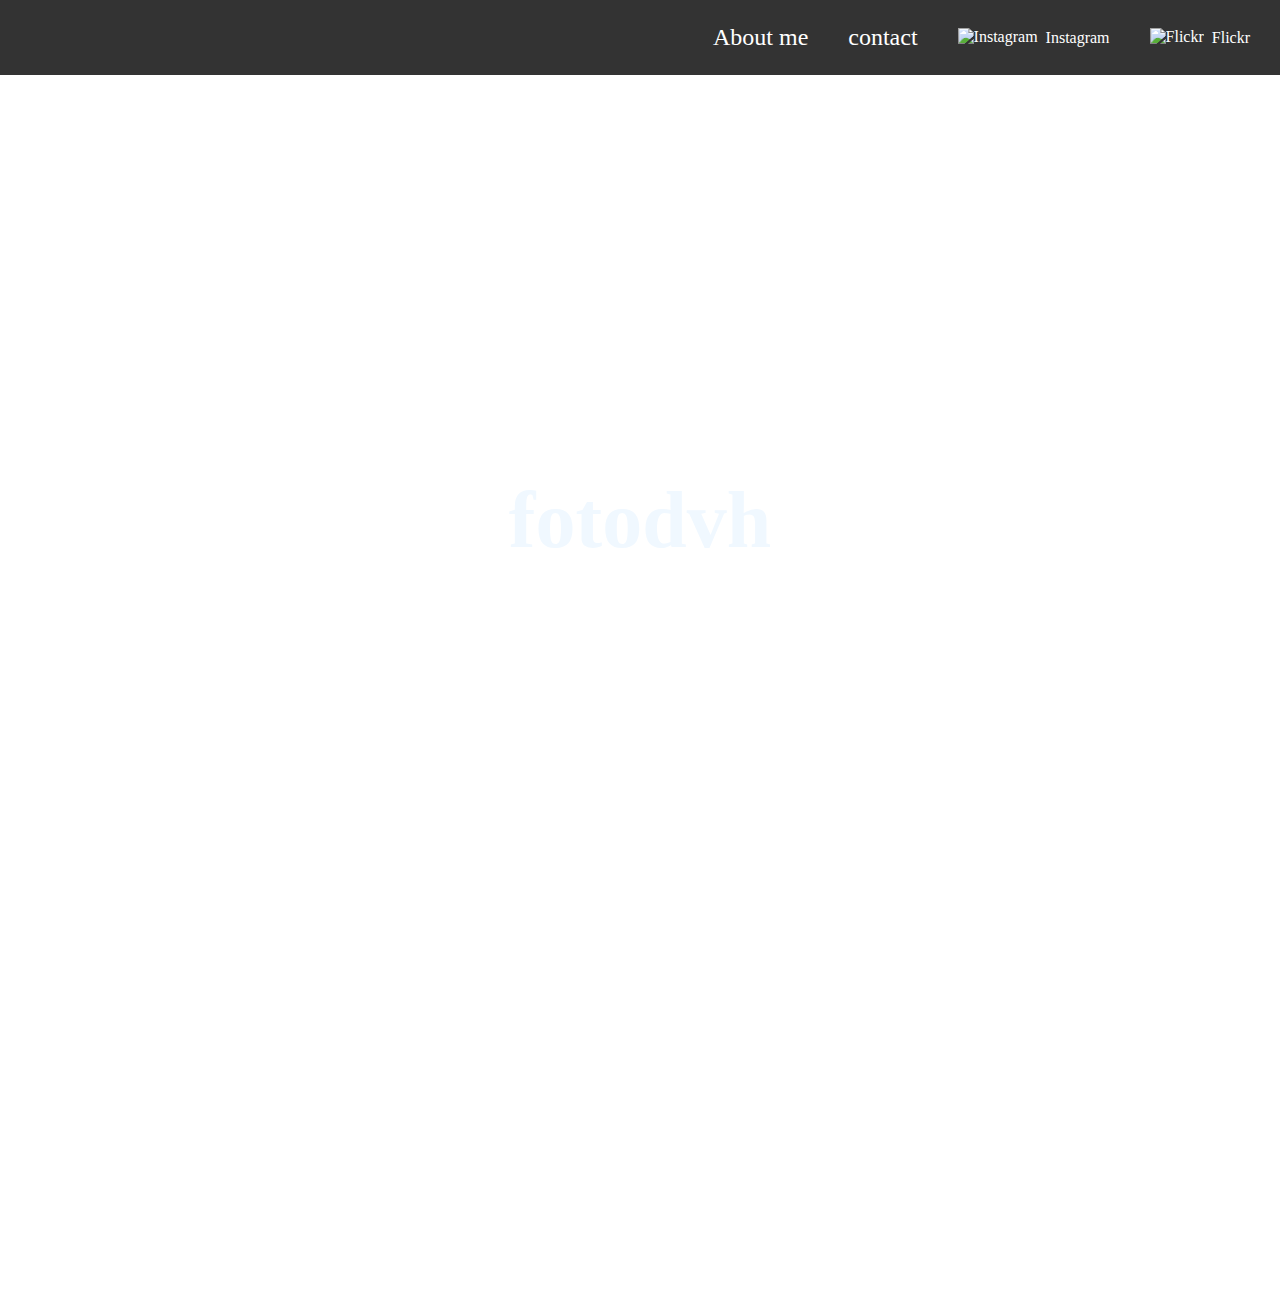
==== index.html @ 98eddb37 "V3" ====
<!DOCTYPE html>
<html lang="en">
<head>
	<meta charset="UTF-8">
	<meta name="viewport" content="width=device-width, initial-scale=1.0">
	<title>Document</title>
	<link href="https://primarium.info/countries/new-zealand" rel="stylesheet">
	<link rel="stylesheet" href="/docs/assets/styles/Styles1.css">
	

</head>
<body  >
	
	<header >
		<div class="navbar">
			<a class="navbartext" href="#over-mij">About me</a>
			<a class="navbartext" href="#over-mij">contact</a>
			<a href="https://www.instagram.com/foto.dvh/" target="_blank">
				<img src="https://upload.wikimedia.org/wikipedia/commons/a/a5/Instagram_icon.png" alt="Instagram">
				Instagram
			</a>
			<a href="https://www.flickr.com/people/fotodvh/" target="_blank">
				<img src="https://static-00.iconduck.com/assets.00/flickr-icon-2048x2048-58fx1jp5.png" alt="Flickr">
				Flickr
			</a>
		</div>
	</header>
	
	<main >
		<div id="achtergrond">
		<h1 id="titel">fotodvh</h1>	
	</div>
		
	<div id="fotos"></div>
		
		
	</main>
	<footer>


	</footer>
</body>

</html>
---- docs/assets/styles/Styles1.css ----
/* Basic styling for the avbar */
 #achtergrond {
    margin: 0;
    font-family: Arial, sans-serif;
    background: url('../fotos/achtergrond1.jpg') no-repeat center top;
    background-size:cover;
    background-attachment: scroll;
     height: 100vh;
   padding-bottom: 21em;
     background-repeat: no-repeat; /* No tiling */
}
.navbar {
    display: flex;
    justify-content: flex-end;
    align-items: center;
    background-color: #333;
    padding: 10px;
}

.navbar a {
    color: white;
    text-decoration: none;
    padding: 14px 20px;
    display: flex;
    align-items: center;
}
.navbar a:hover {
    background-color: #575757;
}
.navbar img {
    height: 20px;
    margin-right: 8px;
}

#titel {
    color:aliceblue;
    text-align: center;
    font-size: 5em;
    margin-block-start: 0em;
    margin-block-end: 0em;
   padding-top: 5em;
    font-family: Playwrite New Zealand;

    
}

.cat{
    color:aliceblue;
    text-align: center;
    font-size: 1.5em;
    font-family: Playwrite New Zealand;
}

.cattext {
    color:aliceblue;
    font-size: 1.5em;
    font-family: Playwrite New Zealand;
    text-decoration: none;
    margin-left: 1em;
}

.navbartext {
    color:aliceblue;
    font-size: 1.5em;
    font-family: Playwrite New Zealand;
    text-decoration: none;
}
#eerste {
    margin-left: 26em;
}

#laatste {
   margin-block-end: 10em;
}
#test {
    margin-top: 50em;
}

body, html {
    margin: 0;
    padding: 0;
    width: 100%;
    height: 100%;
    
}

#fotos{
    
}
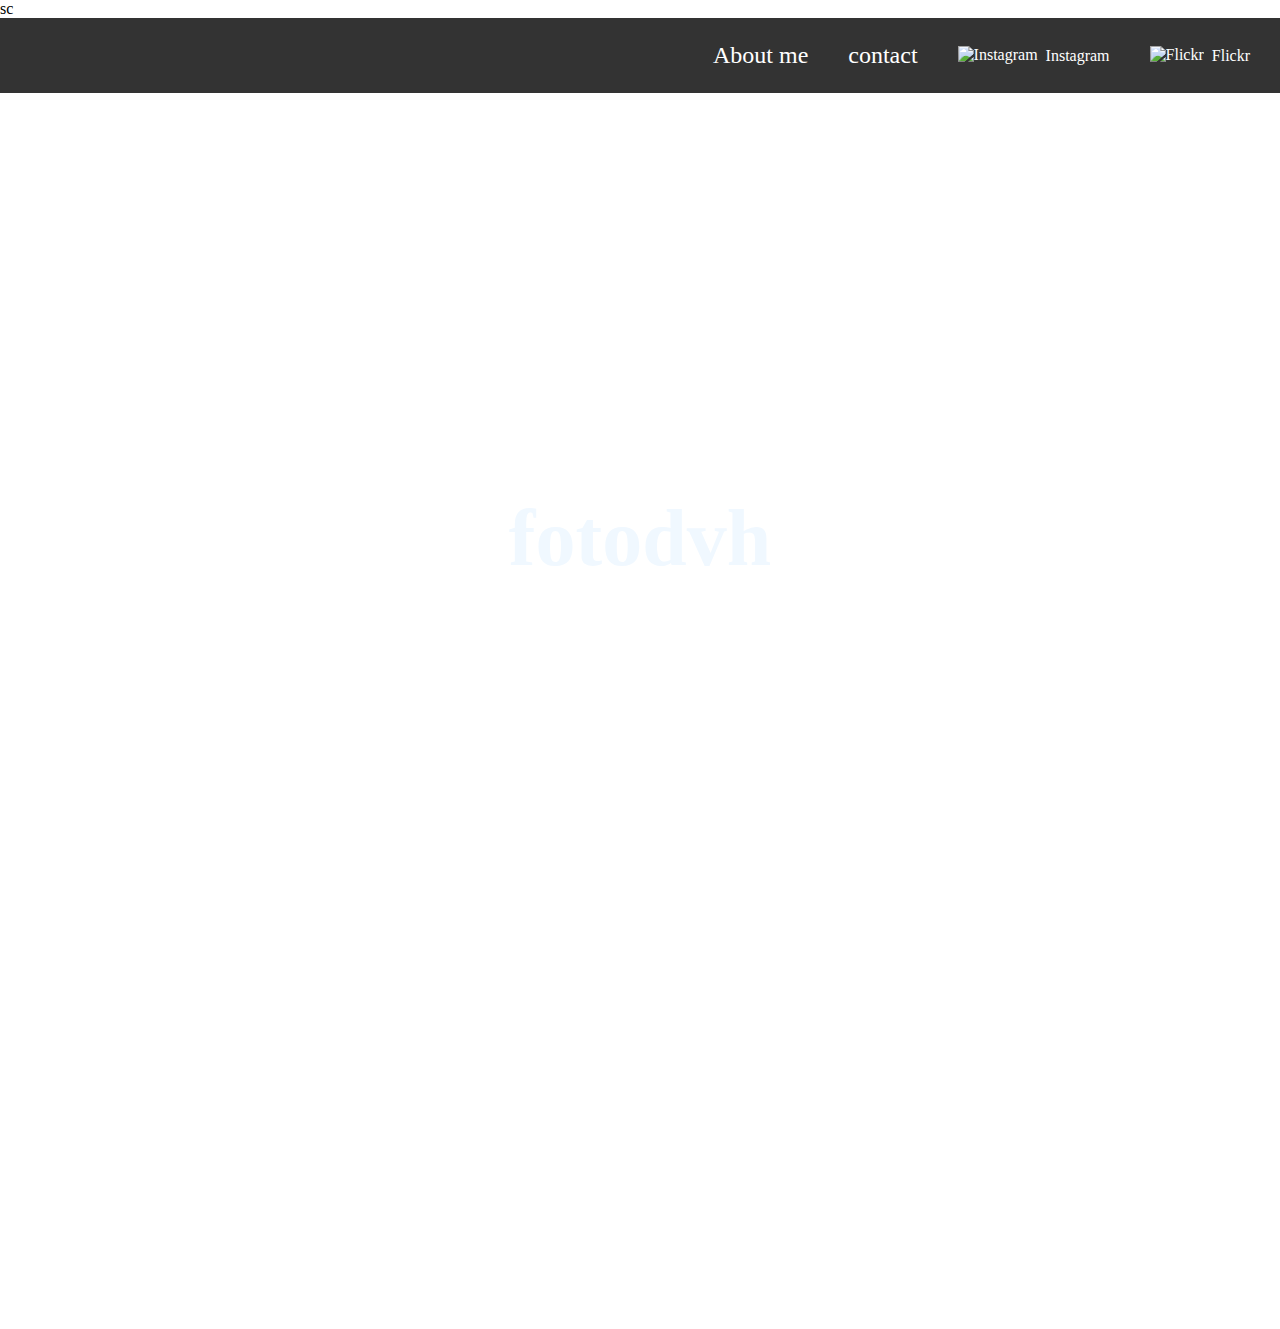
==== commit 28036460: "V5" ====
--- a/index.html
+++ b/index.html
@@ -6,7 +6,7 @@
 	<title>Document</title>
 	<link href="https://primarium.info/countries/new-zealand" rel="stylesheet">
 	<link rel="stylesheet" href="/docs/assets/styles/Styles1.css">
-	
+	sc
 
 </head>
 <body  >
@@ -31,7 +31,9 @@
 		<h1 id="titel">fotodvh</h1>	
 	</div>
 		
-	<div id="fotos"></div>
+	<div id="fotos">
+
+	</div>
 		
 		
 	</main>
@@ -40,5 +42,5 @@
 
 	</footer>
 </body>
-
+<script  src="docs/assets/scripts/index.js" type="module"></script>
 </html>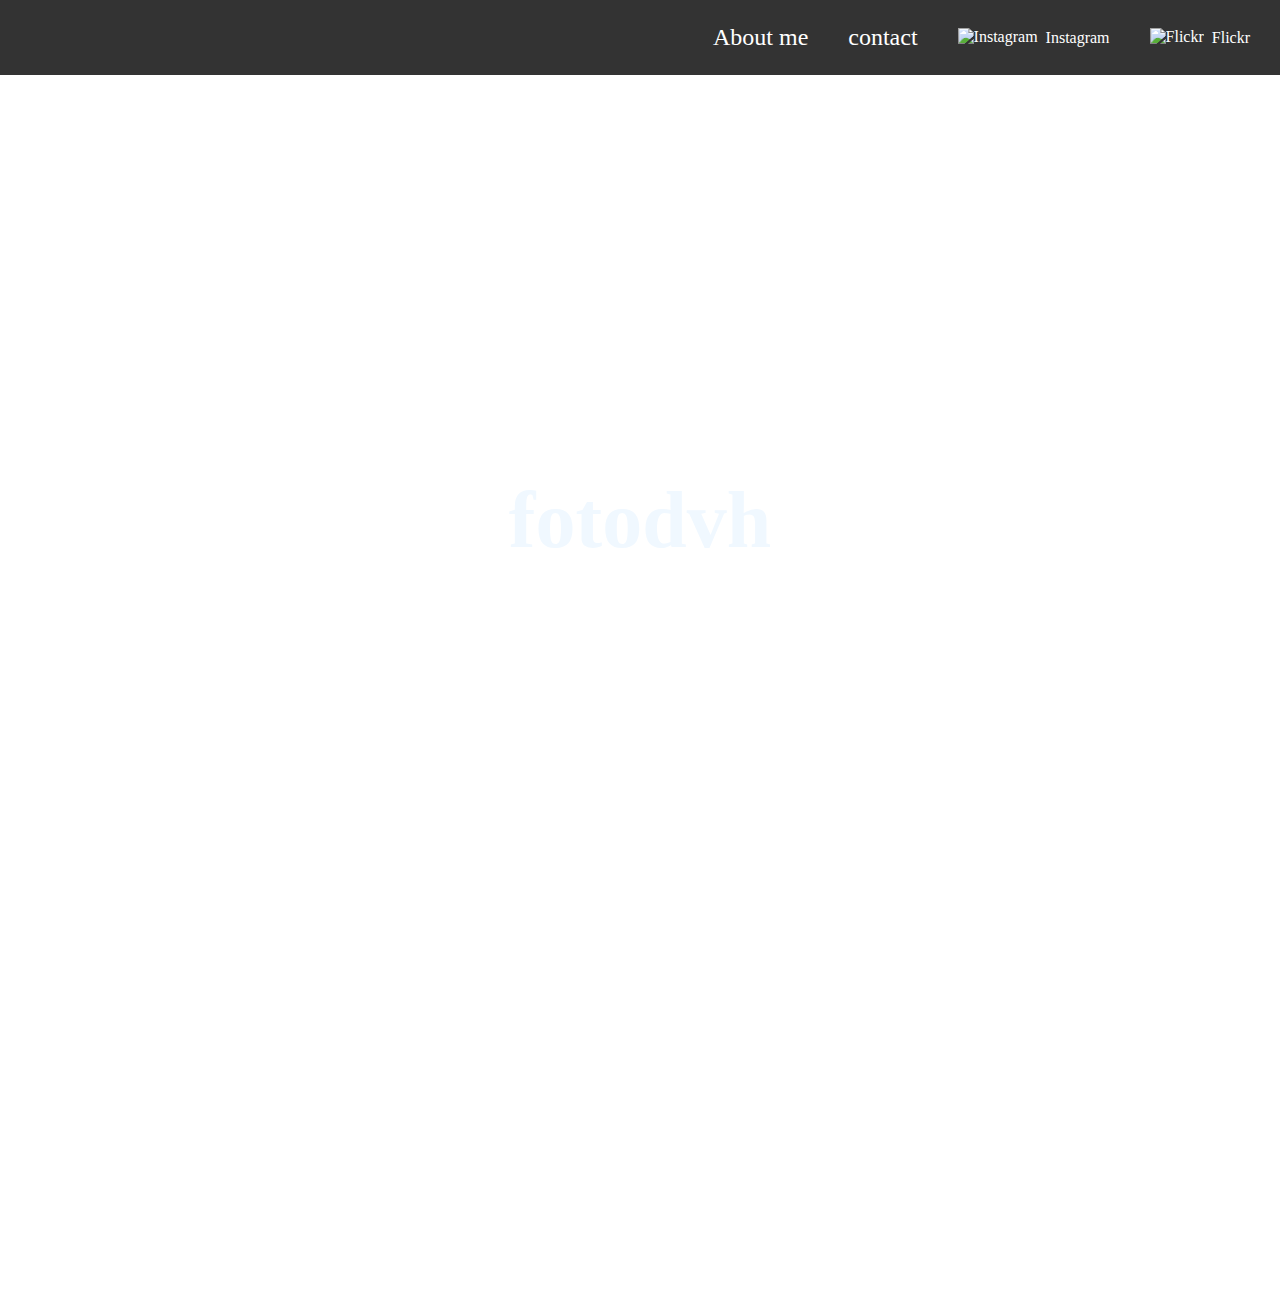
==== commit 38aae0b8: "Update index.html" ====
--- a/index.html
+++ b/index.html
@@ -6,7 +6,6 @@
 	<title>Document</title>
 	<link href="https://primarium.info/countries/new-zealand" rel="stylesheet">
 	<link rel="stylesheet" href="/docs/assets/styles/Styles1.css">
-	sc
 
 </head>
 <body  >
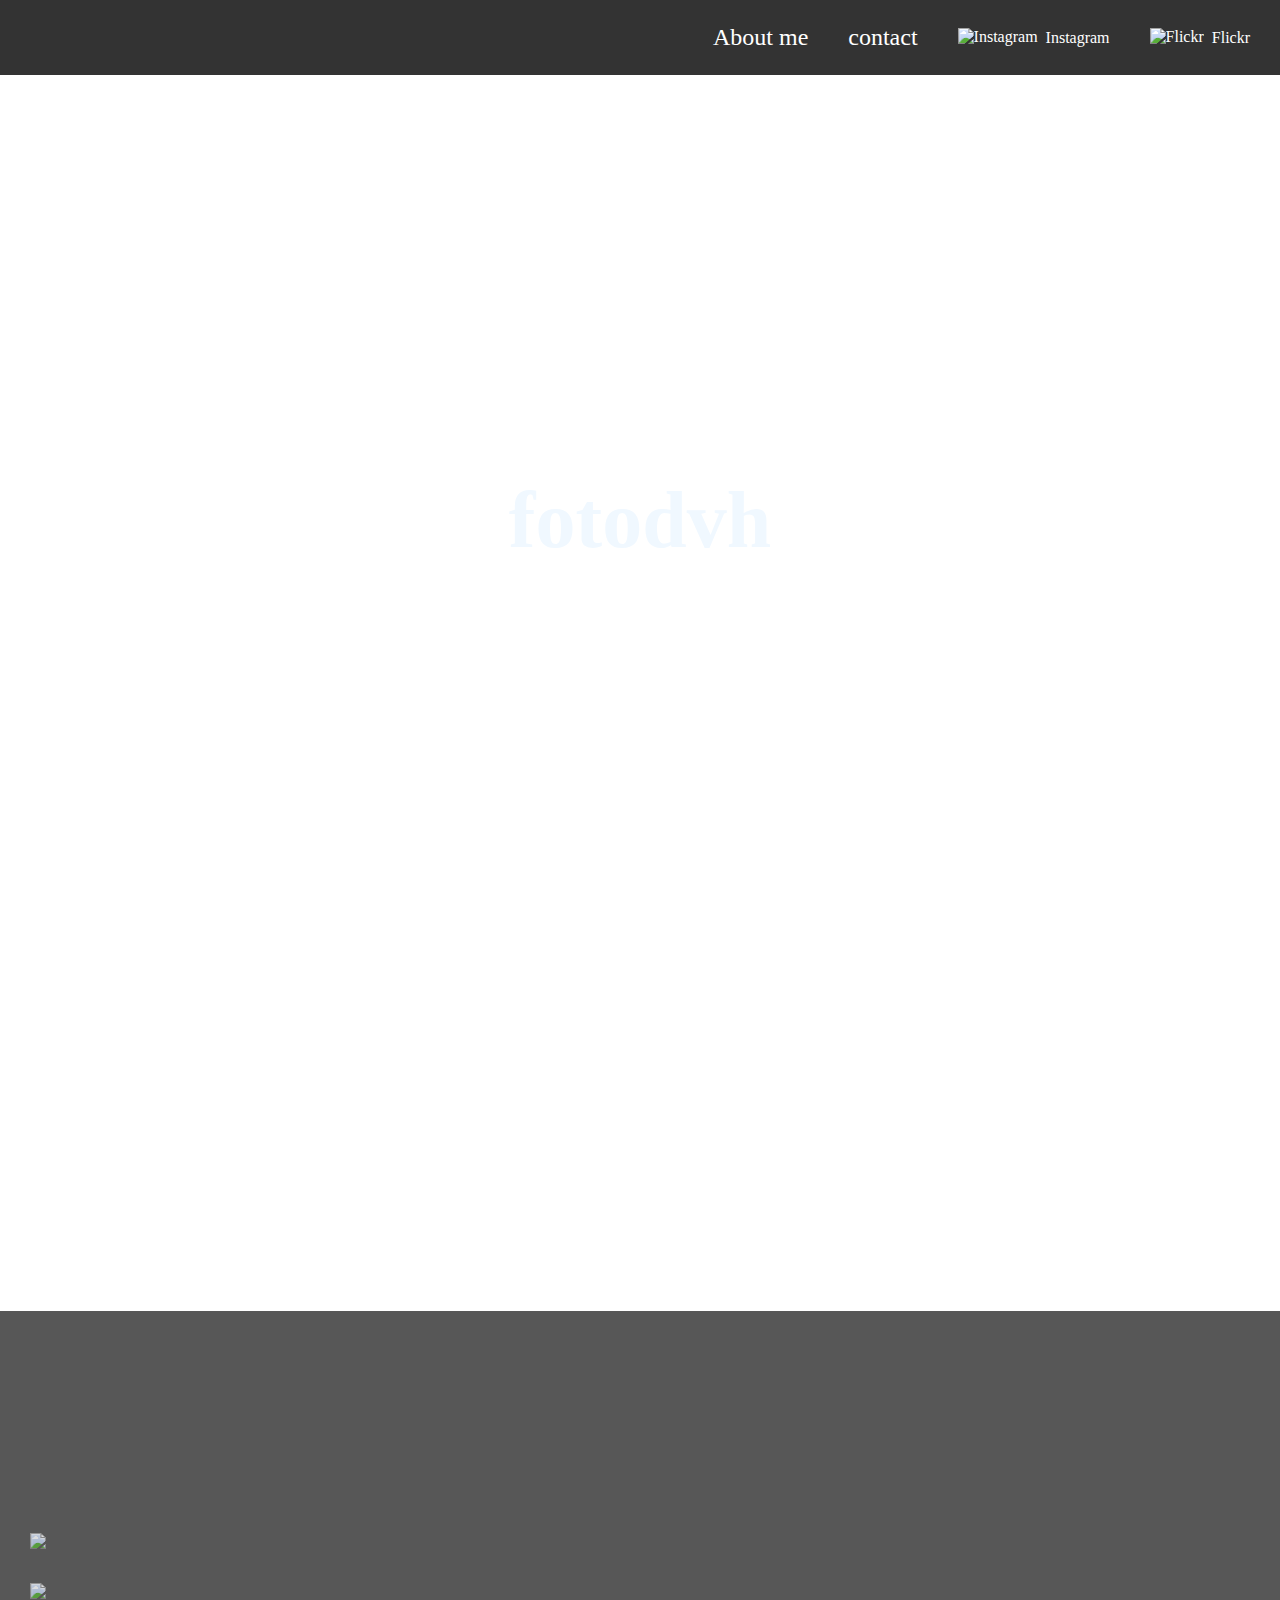
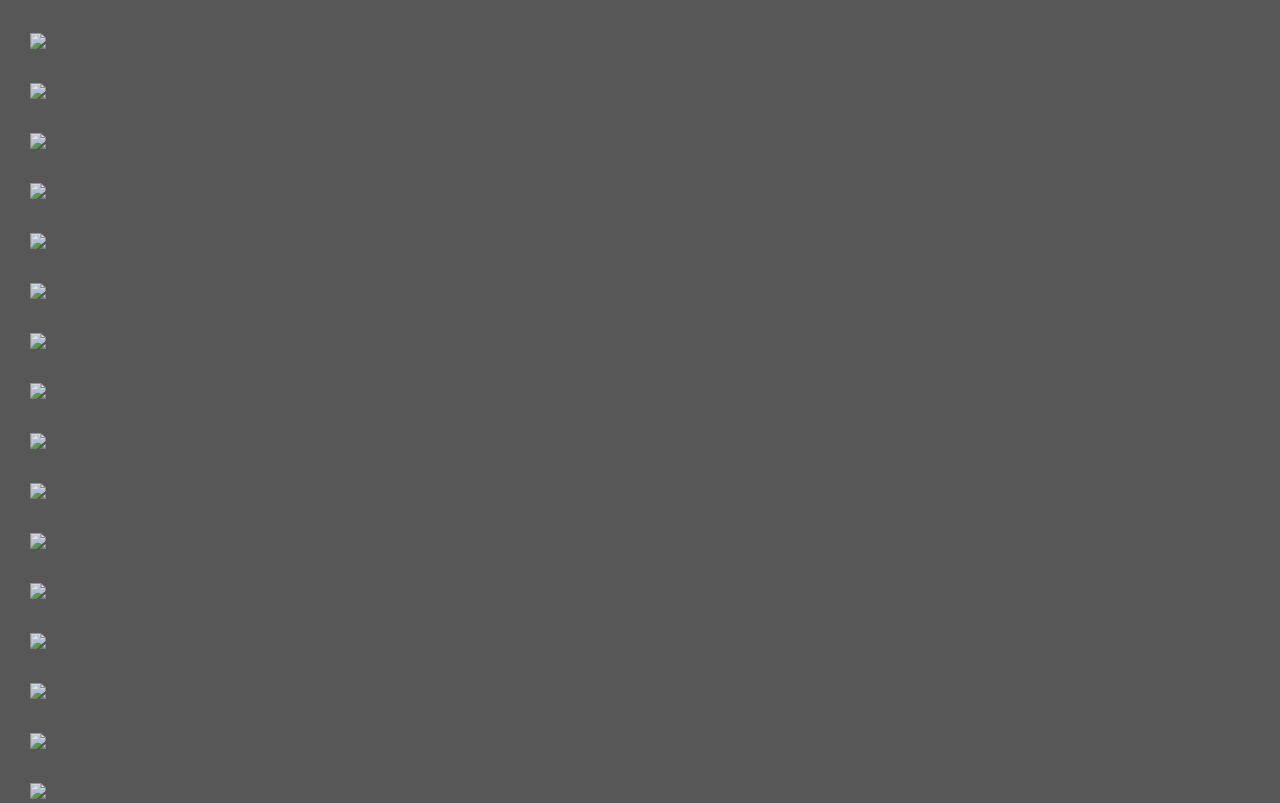
==== commit ab3f453f: "img laden" ====
--- a/index.html
+++ b/index.html
@@ -29,10 +29,12 @@
 		<div id="achtergrond">
 		<h1 id="titel">fotodvh</h1>	
 	</div>
-		
-	<div id="fotos">
+	<div id="grijs">
+		<div id="fotos">
 
-	</div>
+		</div>
+	</div>	
+	
 		
 		
 	</main>
--- a/docs/assets/styles/Styles1.css
+++ b/docs/assets/styles/Styles1.css
@@ -83,7 +83,60 @@
     height: 100%;
     
 }
+/* voor fotos 3 naast elkaar te plaatsen
+#fotos {
+    padding-top: 12em;
+    display: flex;
+    flex-wrap: wrap; 
+    justify-content: space-between; /* Distribute items evenly with space in between */
+   /* max-width: 1000px; /* Optional: Set maximum width for container 
+    margin: 0 auto; 
+    justify-content: space-between;
+    padding-left: 14em;
+    padding-right: 14em;
+}
 
-#fotos{
-    
+#fotos img {
+    width: calc(33.33% - 10px); 
+    margin-right: 10px; 
+
+    margin-top: 10px;
+    margin-bottom: 10px;
 }
+
+#fotos img:last-child {
+    margin-right: 0; 
+}
+*/
+
+
+#fotos {
+    padding-top: 12em;
+    position: relative; /* Ensure images are positioned relative to this container */
+    width: 100%; /* Adjust width as needed */
+    height: 100vh; /* Adjust height as needed */
+    overflow: auto; /* Enable scrolling within the container */
+}
+
+#fotos img {
+   margin-top: 30px;
+   margin-left: 30px;
+   margin-right: 30px;
+    max-width: 100%; /* Ensure images do not exceed container width */
+    height: auto; /* Maintain aspect ratio */
+    opacity: 0.8; /* Adjust opacity as desired for layering effect */
+    transition: opacity 0.3s ease; /* Smooth transition for opacity */
+}
+
+#fotos img:last-child {
+    margin-right: 0; 
+}
+
+#fotos img:hover {
+    opacity: 2; /* Increase opacity on hover for emphasis */
+}
+
+
+#grijs {
+    background-color: #575757;
+}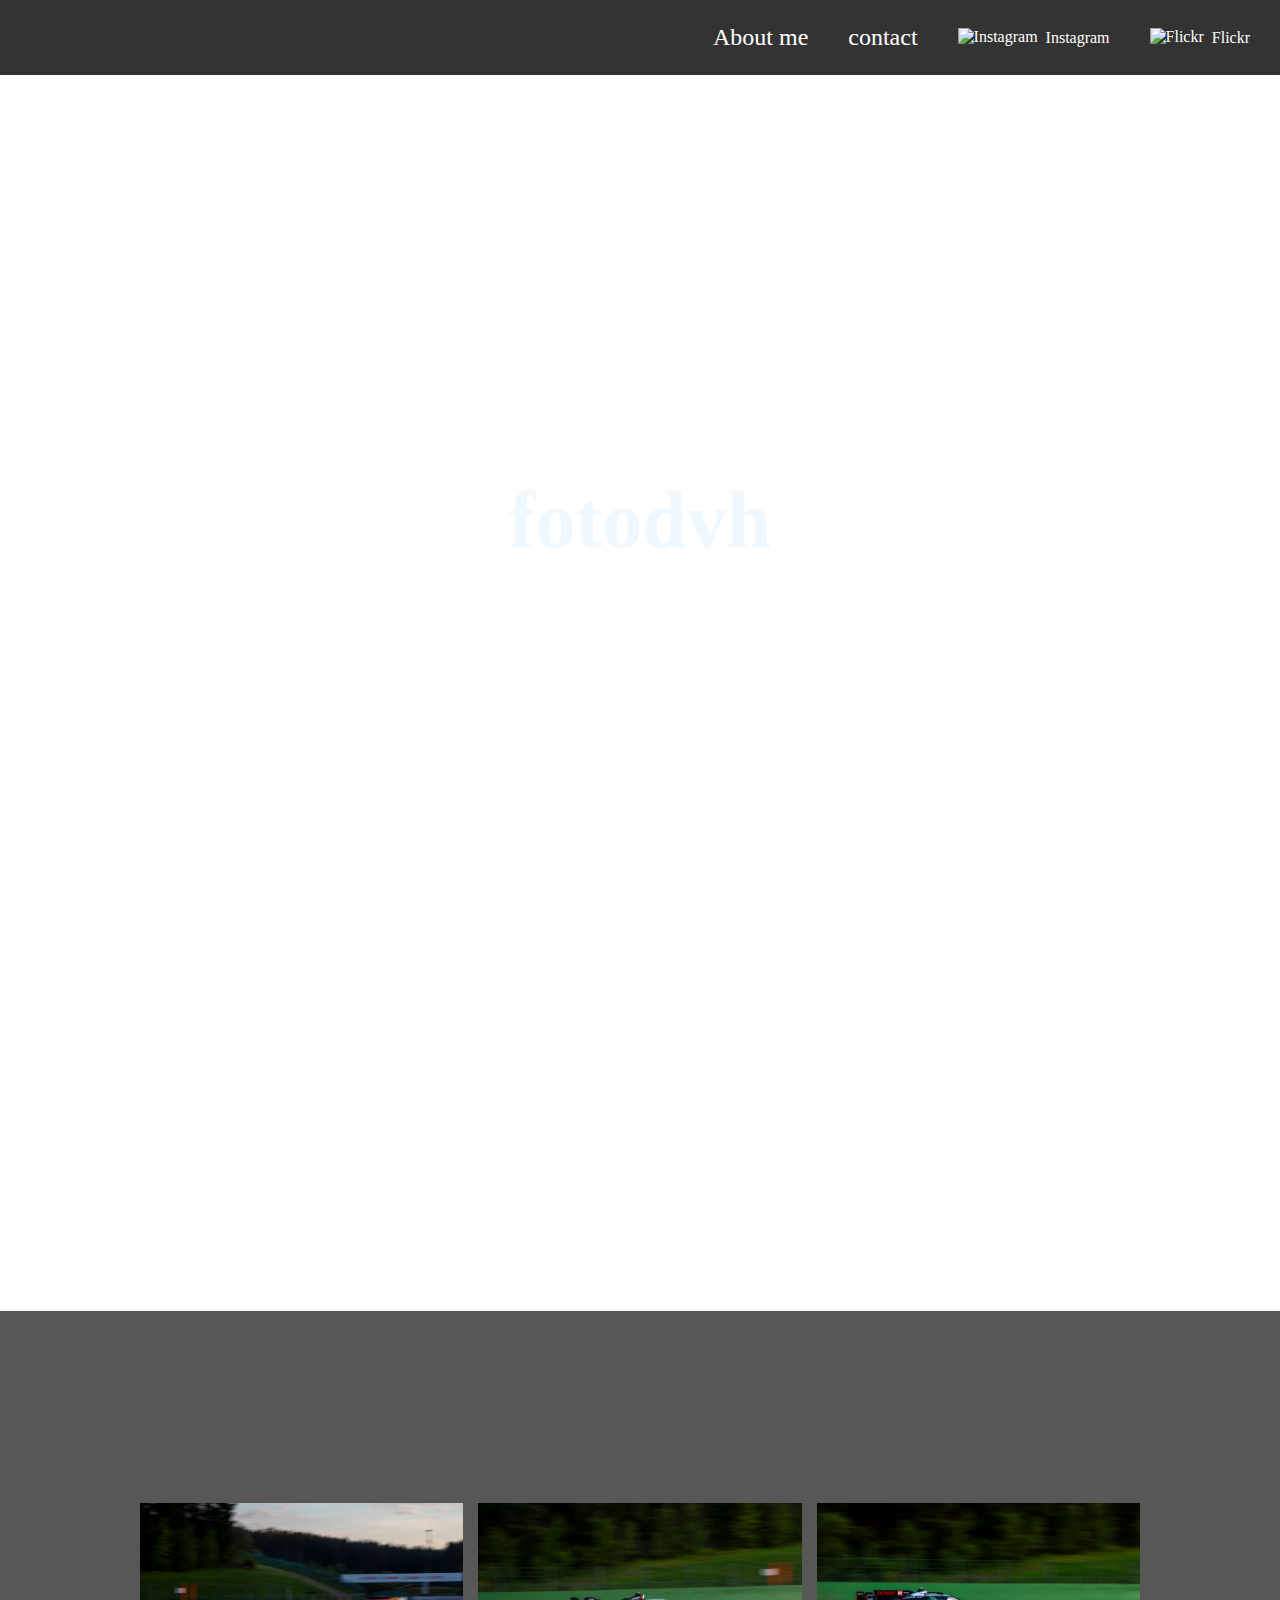
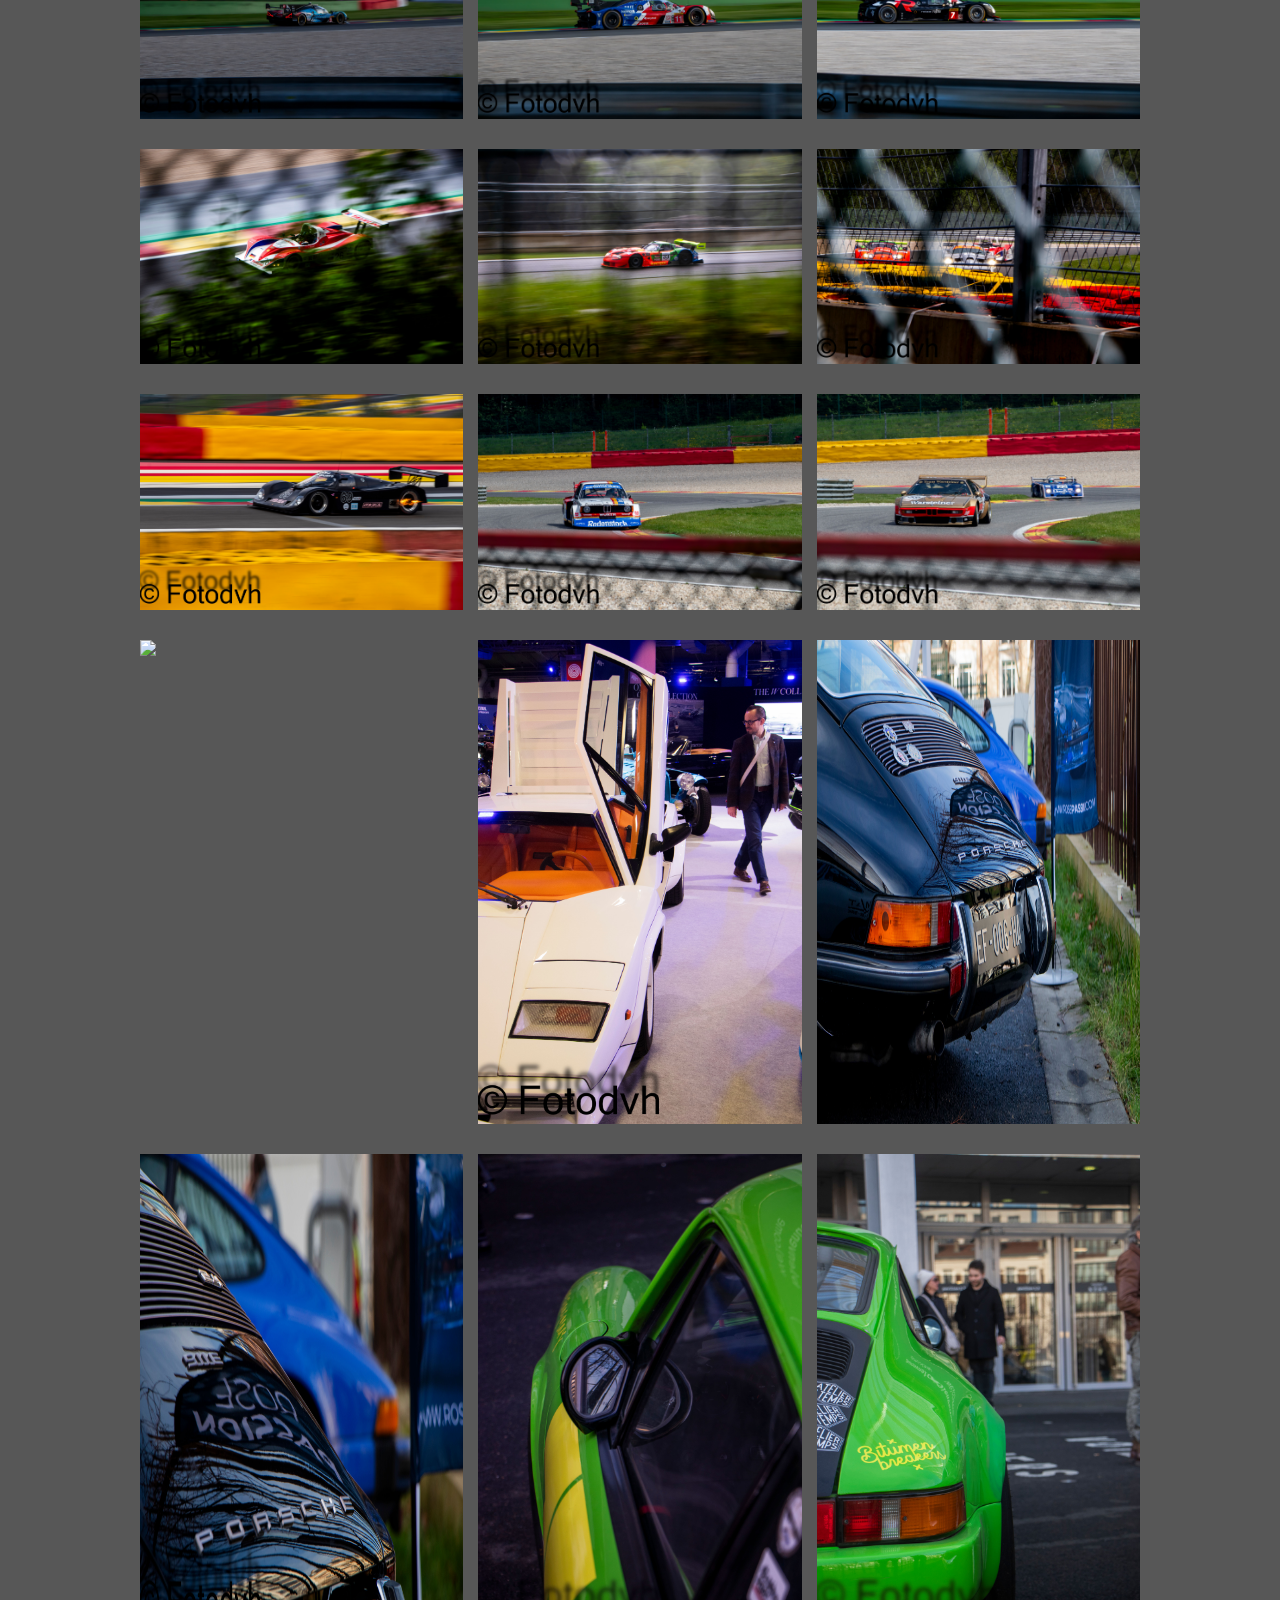
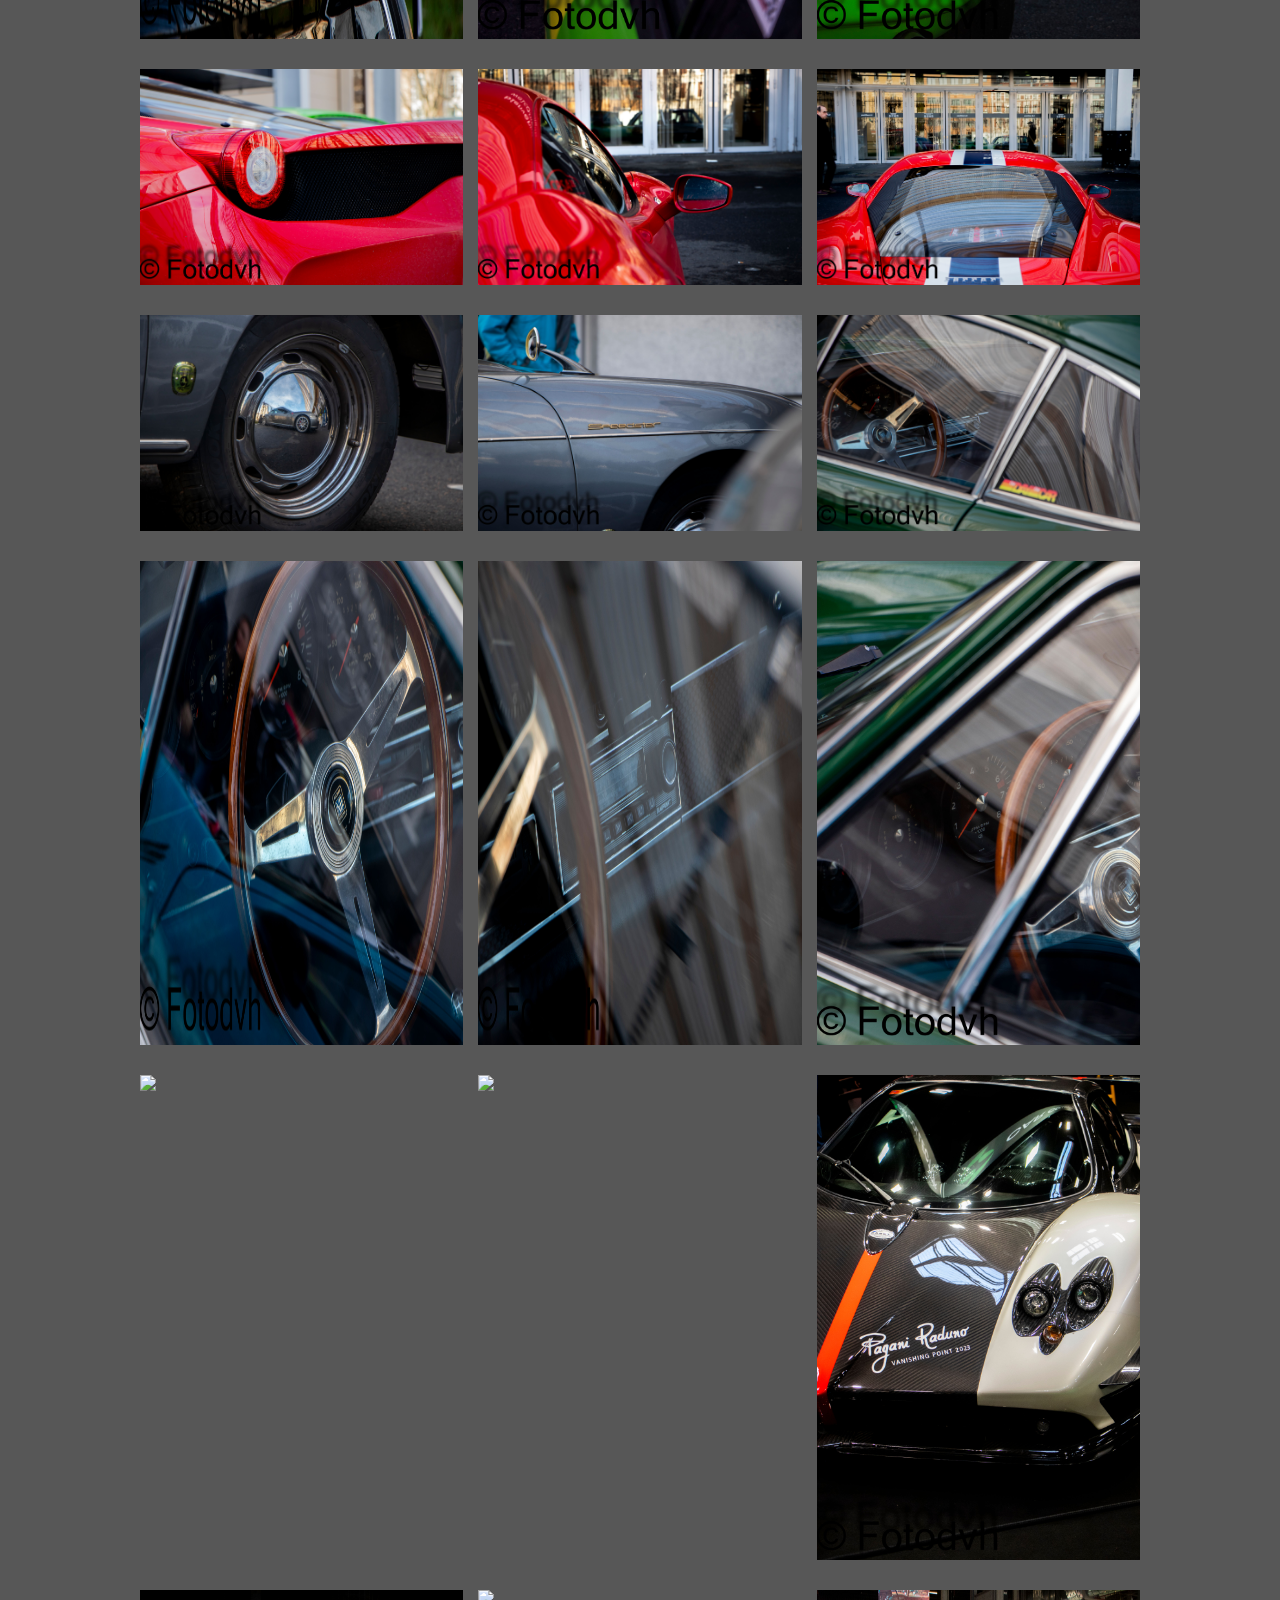
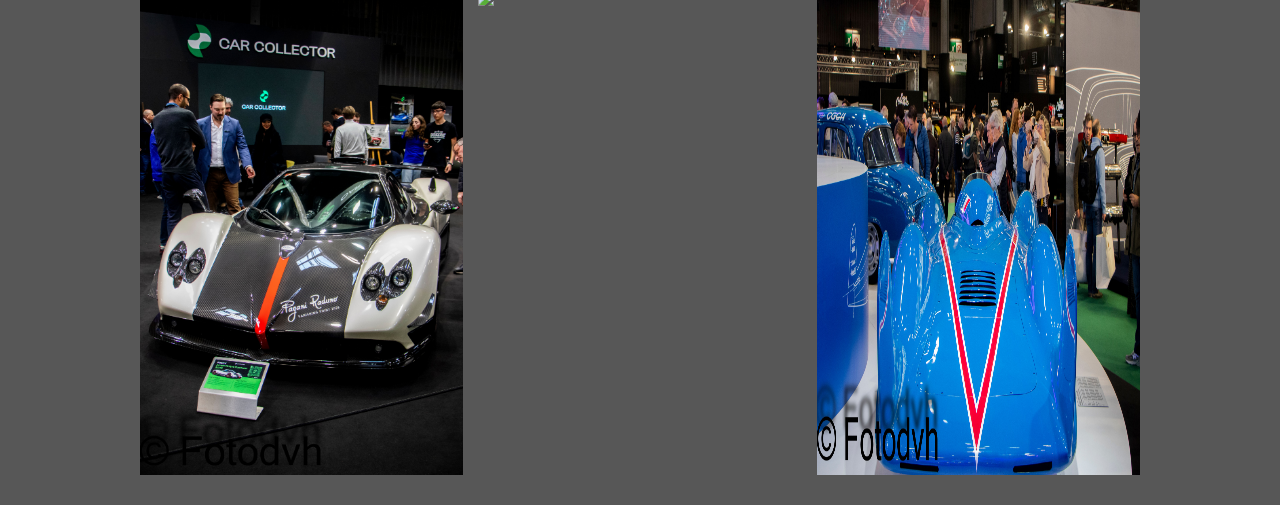
==== commit e4268212: "fotos inladen gefixt" ====
--- a/index.html
+++ b/index.html
@@ -30,6 +30,10 @@
 		<h1 id="titel">fotodvh</h1>	
 	</div>
 	<div id="grijs">
+		<div class="lightbox" id="lightbox">
+			<span class="close-button" onclick="closeLightbox()">&times;</span>
+			<img id="lightbox-image" src="" alt="Enlarged Image">
+		</div>
 		<div id="fotos">
 
 		</div>
@@ -43,5 +47,16 @@
 
 	</footer>
 </body>
+<script>
+	function openLightbox(imageUrl) {
+  document.getElementById('lightbox-image').src = imageUrl;
+  document.getElementById('lightbox').style.display = 'block';
+}
+
+// JavaScript to close the lightbox
+function closeLightbox() {
+  document.getElementById('lightbox').style.display = 'none';
+}
+</script>
 <script  src="docs/assets/scripts/index.js" type="module"></script>
 </html>--- a/docs/assets/styles/Styles1.css
+++ b/docs/assets/styles/Styles1.css
@@ -83,60 +83,103 @@
     height: 100%;
     
 }
-/* voor fotos 3 naast elkaar te plaatsen
+/* voor fotos 3 naast elkaar te plaatsen*/
+
 #fotos {
     padding-top: 12em;
     display: flex;
-    flex-wrap: wrap; 
+    flex-wrap: wrap; /* Allow items to wrap onto new lines */
     justify-content: space-between; /* Distribute items evenly with space in between */
-   /* max-width: 1000px; /* Optional: Set maximum width for container 
-    margin: 0 auto; 
-    justify-content: space-between;
-    padding-left: 14em;
-    padding-right: 14em;
+    max-width: 1000px; /* Optional: Set maximum width for container */
+    margin: 0 auto; /* Center align container */
+    padding-left: 50px;
+    padding-right: 50px;
+   
 }
 
 #fotos img {
-    width: calc(33.33% - 10px); 
-    margin-right: 10px; 
-
-    margin-top: 10px;
-    margin-bottom: 10px;
+    width: calc(33.33% - 10px); /* 33.33% width minus space in between */
+    margin-bottom: 30px; /* Space between rows */
+   
+   
 }
 
 #fotos img:last-child {
     margin-right: 0; 
+   
 }
-*/
 
 
+
+
+/* voor onder elkaar maar is fkn lelijk
 #fotos {
     padding-top: 12em;
-    position: relative; /* Ensure images are positioned relative to this container */
-    width: 100%; /* Adjust width as needed */
-    height: 100vh; /* Adjust height as needed */
-    overflow: auto; /* Enable scrolling within the container */
+    position: relative; 
+    width: 100%; 
+    height: 100vh; 
+    overflow: auto; 
 }
 
 #fotos img {
-   margin-top: 30px;
-   margin-left: 30px;
-   margin-right: 30px;
-    max-width: 100%; /* Ensure images do not exceed container width */
-    height: auto; /* Maintain aspect ratio */
-    opacity: 0.8; /* Adjust opacity as desired for layering effect */
-    transition: opacity 0.3s ease; /* Smooth transition for opacity */
+   padding-bottom: 6em;
+   margin-left: 100px;
+   margin-right: 100px;
+    max-width: 100%; 
+    height: auto; 
+    opacity: 0.8; 
+    transition: opacity 0.3s ease; 
+    width: 100em;
+    display: flex;
+    justify-content: center;
 }
 
-#fotos img:last-child {
-    margin-right: 0; 
+#fotos img:first-child {
+    margin-top: 20em; 
 }
+    */
 
 #fotos img:hover {
-    opacity: 2; /* Increase opacity on hover for emphasis */
+    opacity: 20; 
+    transform: scale(2.0); /* Enlarge image on hover */
+    z-index: 1; /* Ensure the enlarged image appears above others */
+    border: 5px black ;
+    border-style: solid;
 }
 
 
 #grijs {
     background-color: #575757;
+}
+
+
+.lightbox {
+    display: none;
+    position: fixed;
+    top: 0;
+    left: 0;
+    width: 100%;
+    height: 100%;
+    background-color: rgba(0, 0, 0, 0.7); /* Semi-transparent black background */
+    z-index: 9999;
+    text-align: center;
+    padding: 20px;
+}
+
+.lightbox img {
+    max-width: 90%;
+    max-height: 90%;
+    margin: auto;
+    display: block;
+    box-shadow: 0 0 20px rgba(0, 0, 0, 0.3); /* Optional: Add shadow around the image */
+}
+
+.close-button {
+    position: absolute;
+    top: 20px;
+    right: 4em;
+    cursor: pointer;
+    color: #fff;
+    font-size: 24px;
+    z-index: 10000; /* Ensure the close button is above other content */
 }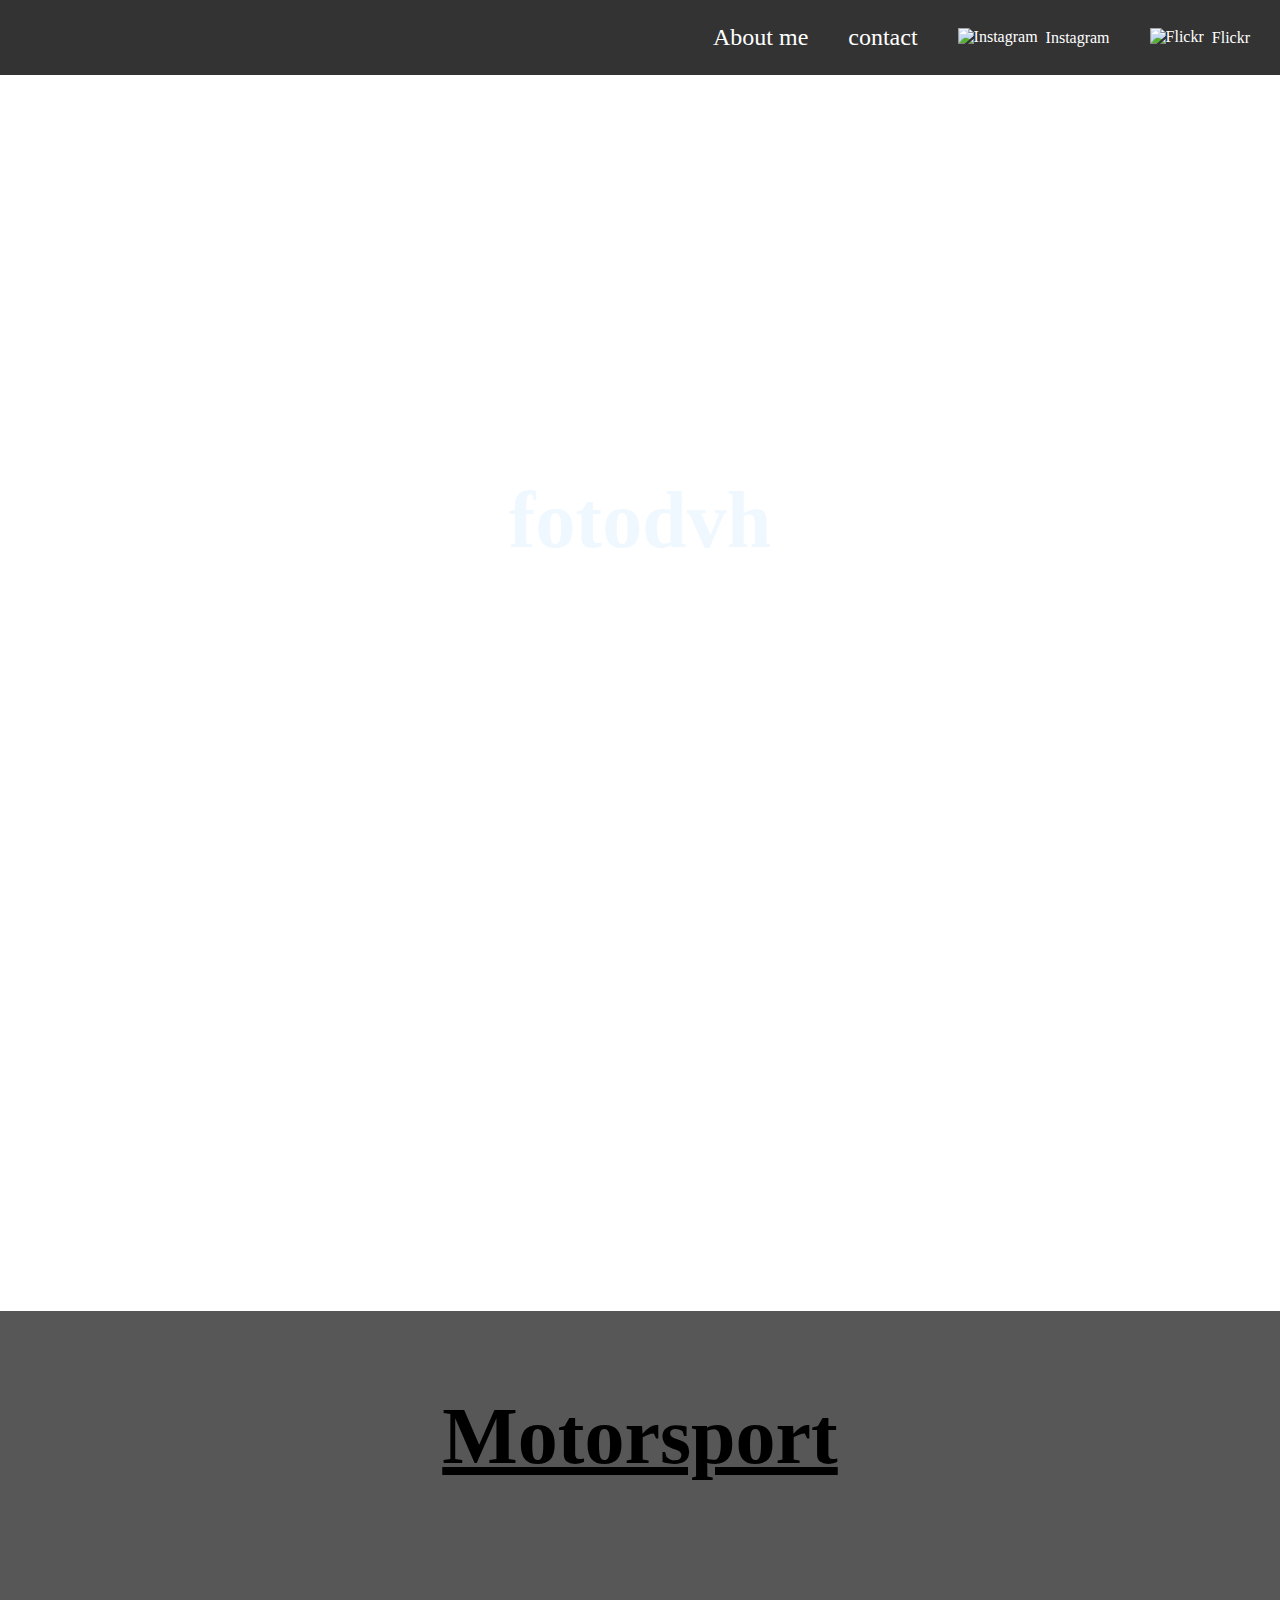
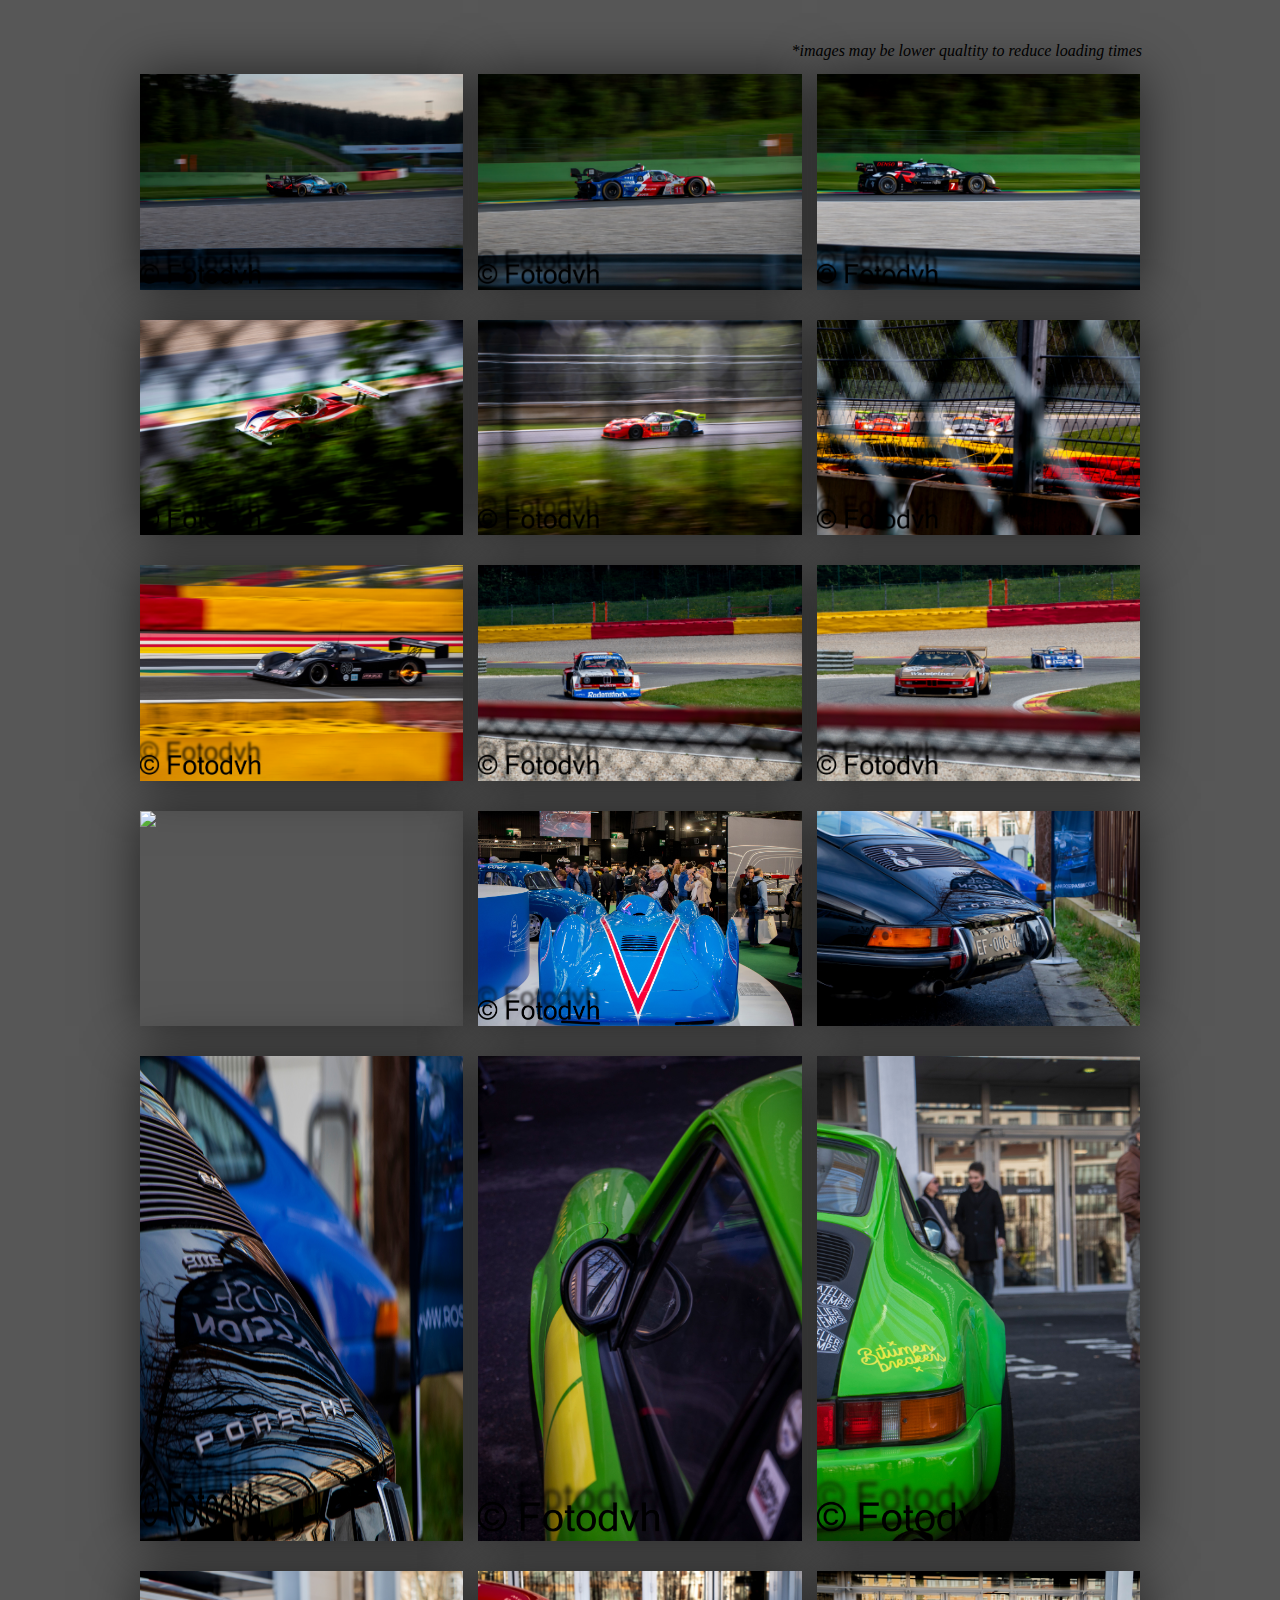
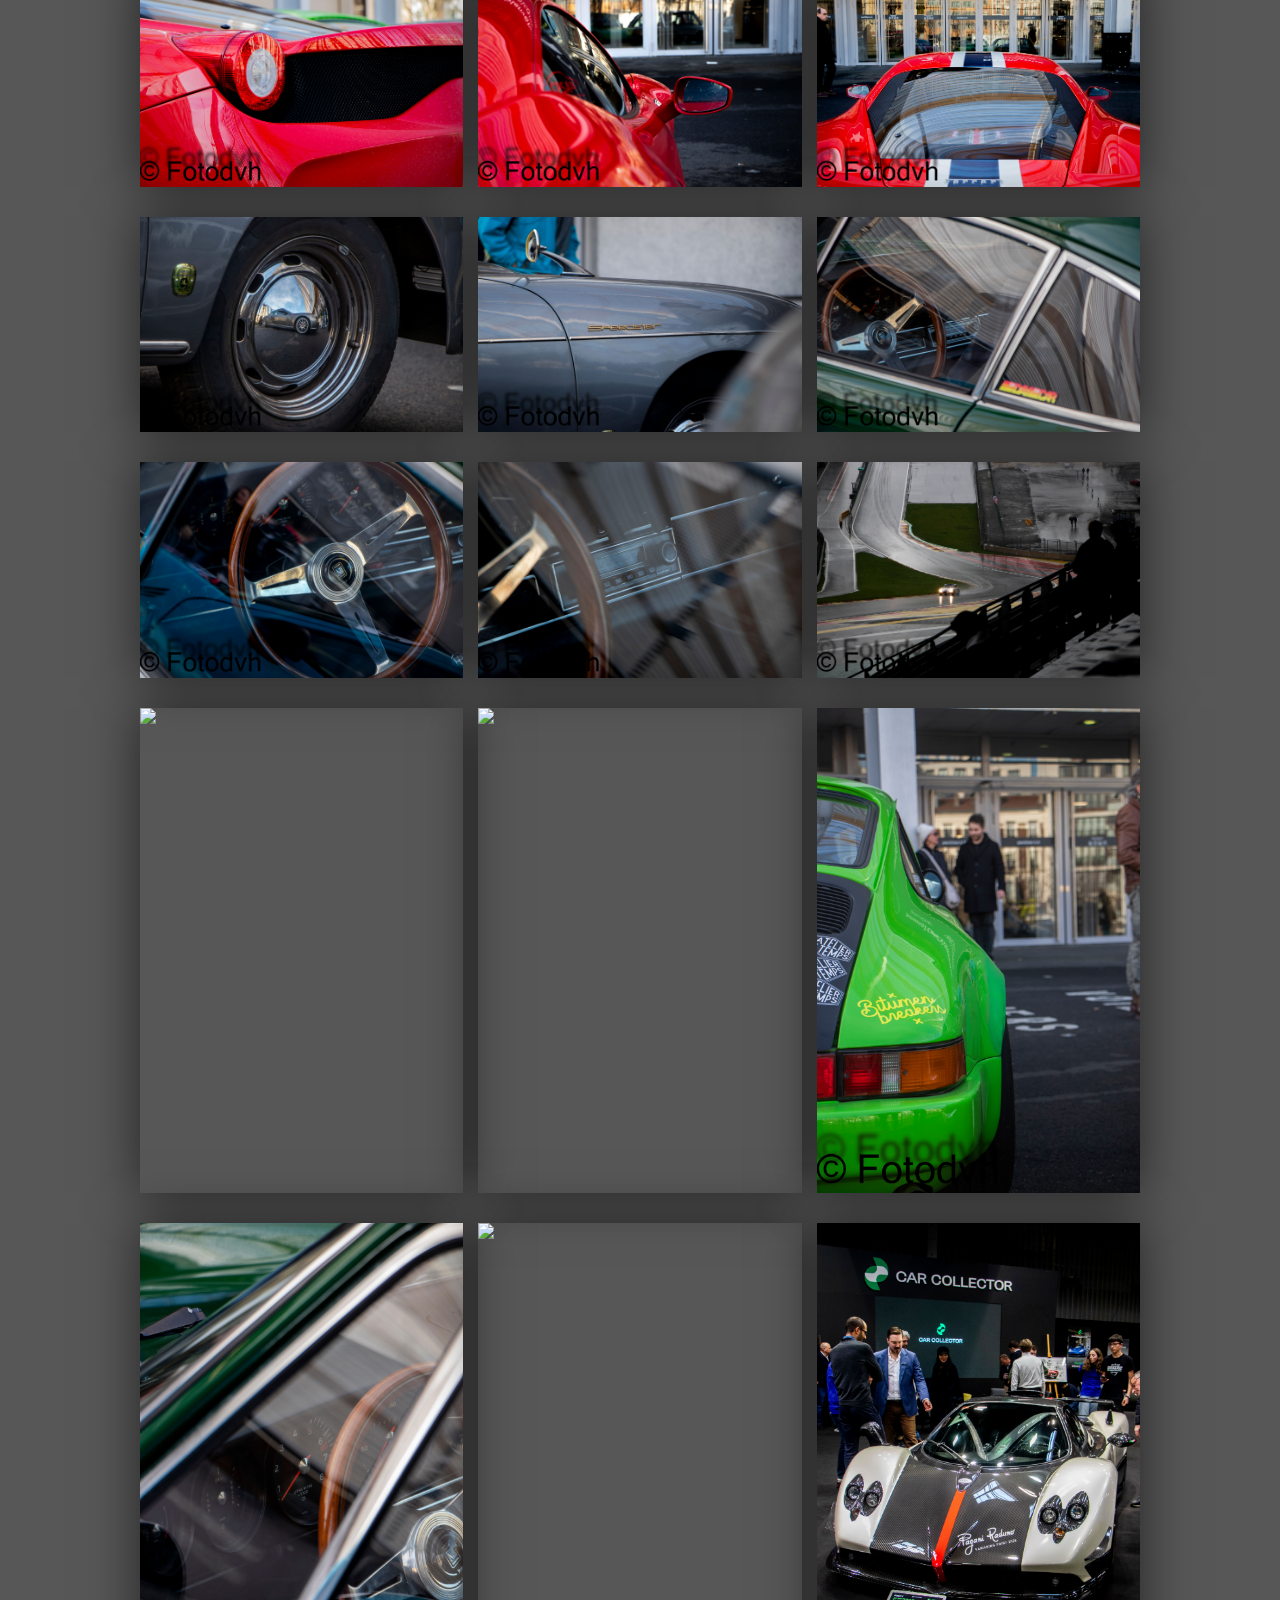
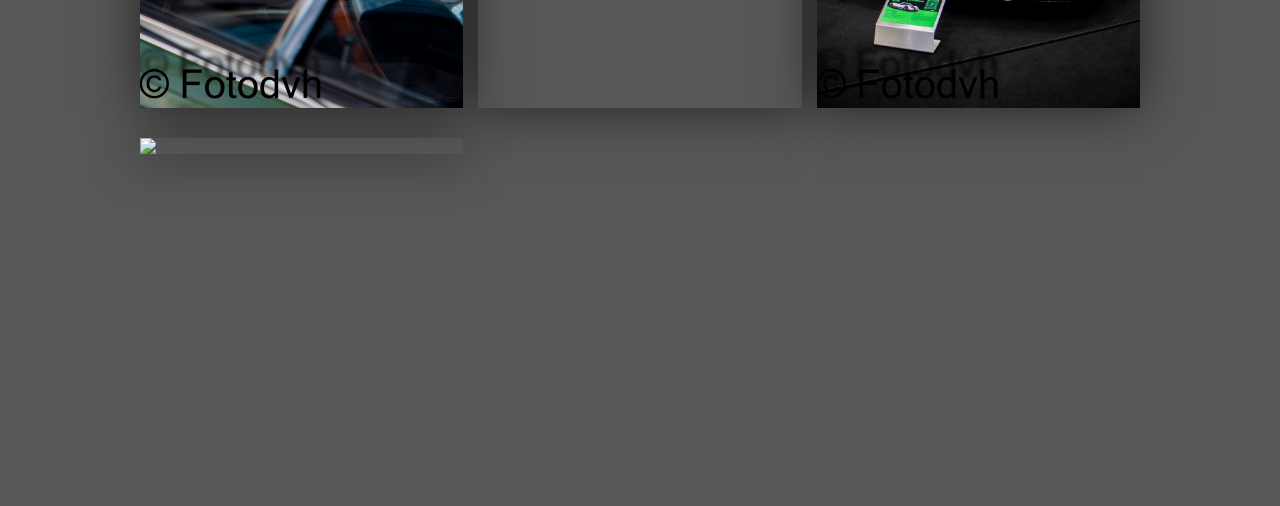
==== commit 5cdc5a72: "tussentitel + animatie + schaduw en padding" ====
--- a/index.html
+++ b/index.html
@@ -34,8 +34,10 @@
 			<span class="close-button" onclick="closeLightbox()">&times;</span>
 			<img id="lightbox-image" src="" alt="Enlarged Image">
 		</div>
+		<h2 id="tussentitel">Motorsport</h2>
+		
 		<div id="fotos">
-
+			<em id="note">*images may be lower qualtity to reduce loading times</em>
 		</div>
 	</div>	
 	
--- a/docs/assets/styles/Styles1.css
+++ b/docs/assets/styles/Styles1.css
@@ -44,6 +44,22 @@
     
 }
 
+#tussentitel{
+    text-align: center;
+    font-size: 5em;
+    margin-block-start: 0em;
+    margin-block-end: 0em;
+   padding-top: 1em;
+    font-family: Playwrite New Zealand;
+    text-decoration: underline;
+}
+
+#note {
+    position:absolute ;
+    right: 3em;
+    top: 10em;
+}
+
 .cat{
     color:aliceblue;
     text-align: center;
@@ -86,6 +102,7 @@
 /* voor fotos 3 naast elkaar te plaatsen*/
 
 #fotos {
+    position: relative;
     padding-top: 12em;
     display: flex;
     flex-wrap: wrap; /* Allow items to wrap onto new lines */
@@ -94,18 +111,19 @@
     margin: 0 auto; /* Center align container */
     padding-left: 50px;
     padding-right: 50px;
+    padding-bottom: 22em;
    
 }
 
 #fotos img {
     width: calc(33.33% - 10px); /* 33.33% width minus space in between */
     margin-bottom: 30px; /* Space between rows */
-   
-   
+    box-shadow: 0 0 50px rgba(0, 0, 0, 0.6); /* Optional: Add shadow around the image */
+    transition: transform 0.5s ease;
 }
 
 #fotos img:last-child {
-    margin-right: 0; 
+    margin-bottom: 0em; 
    
 }
 
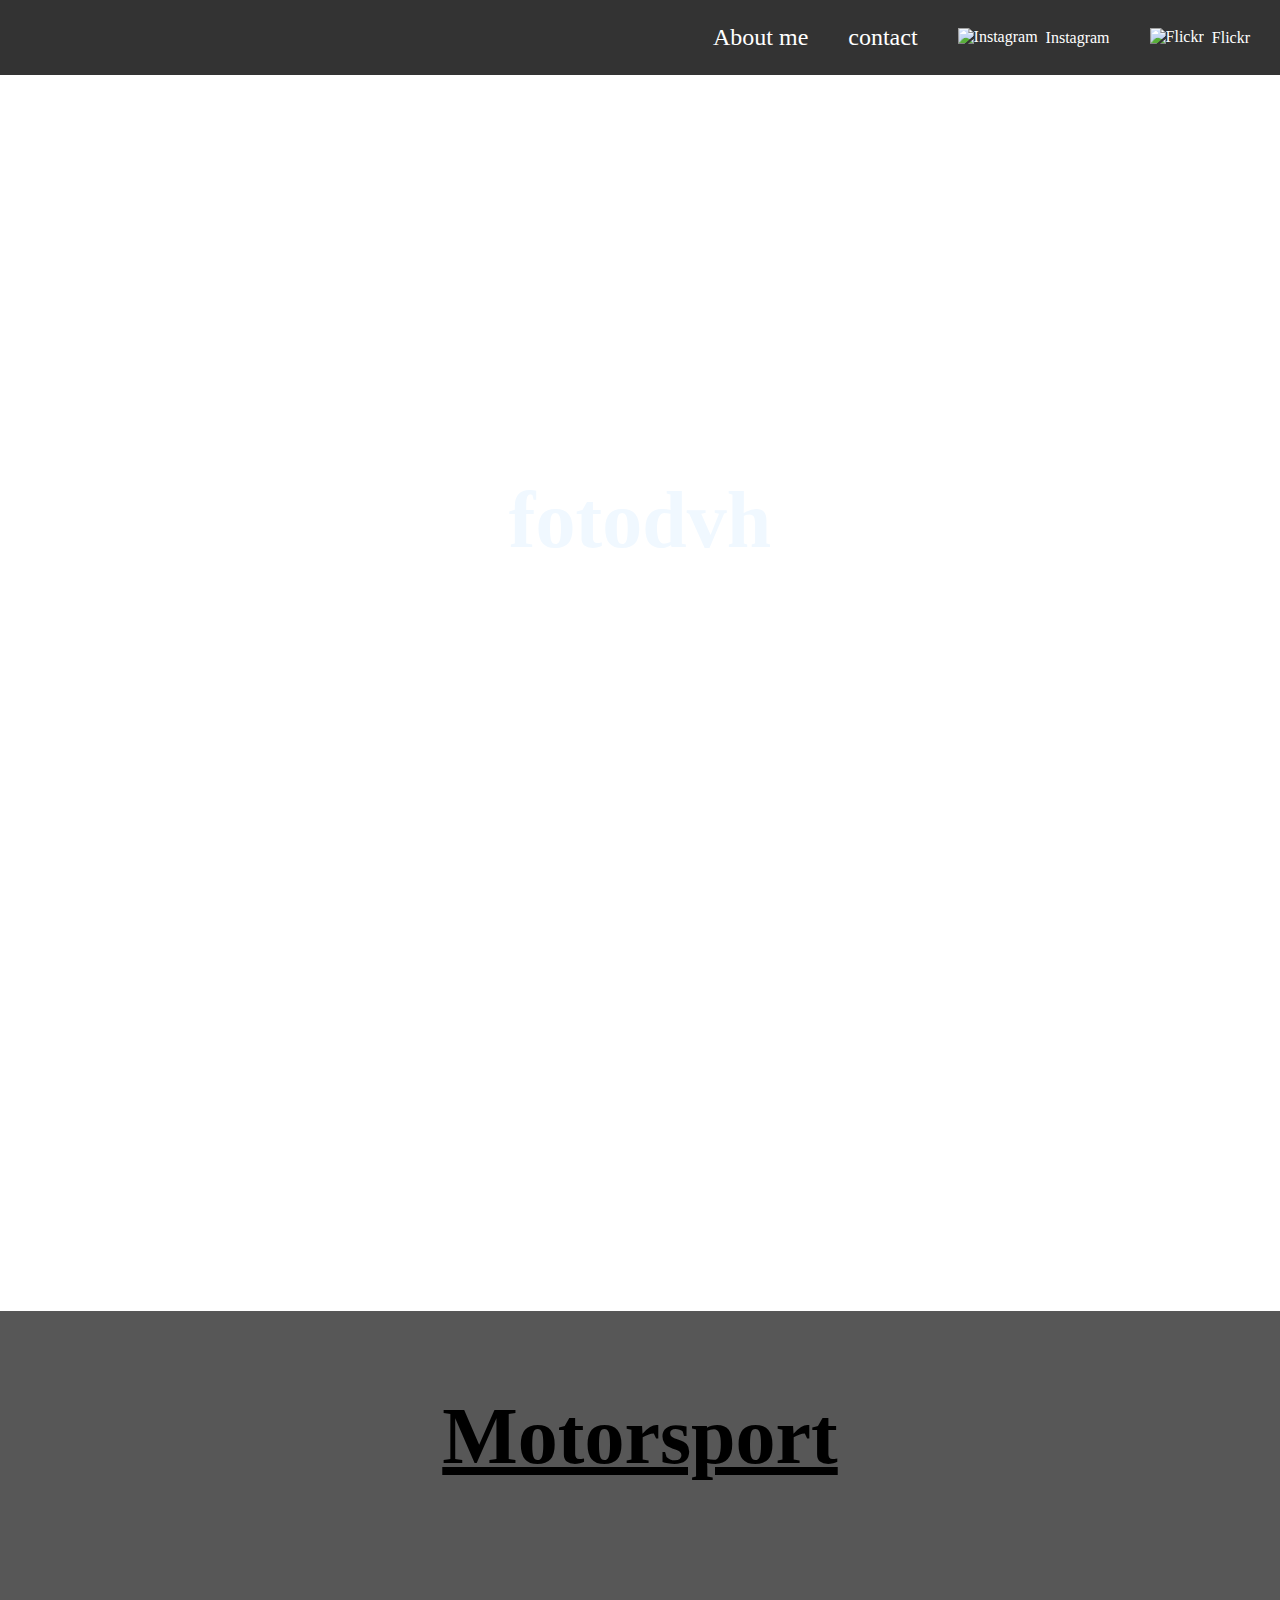
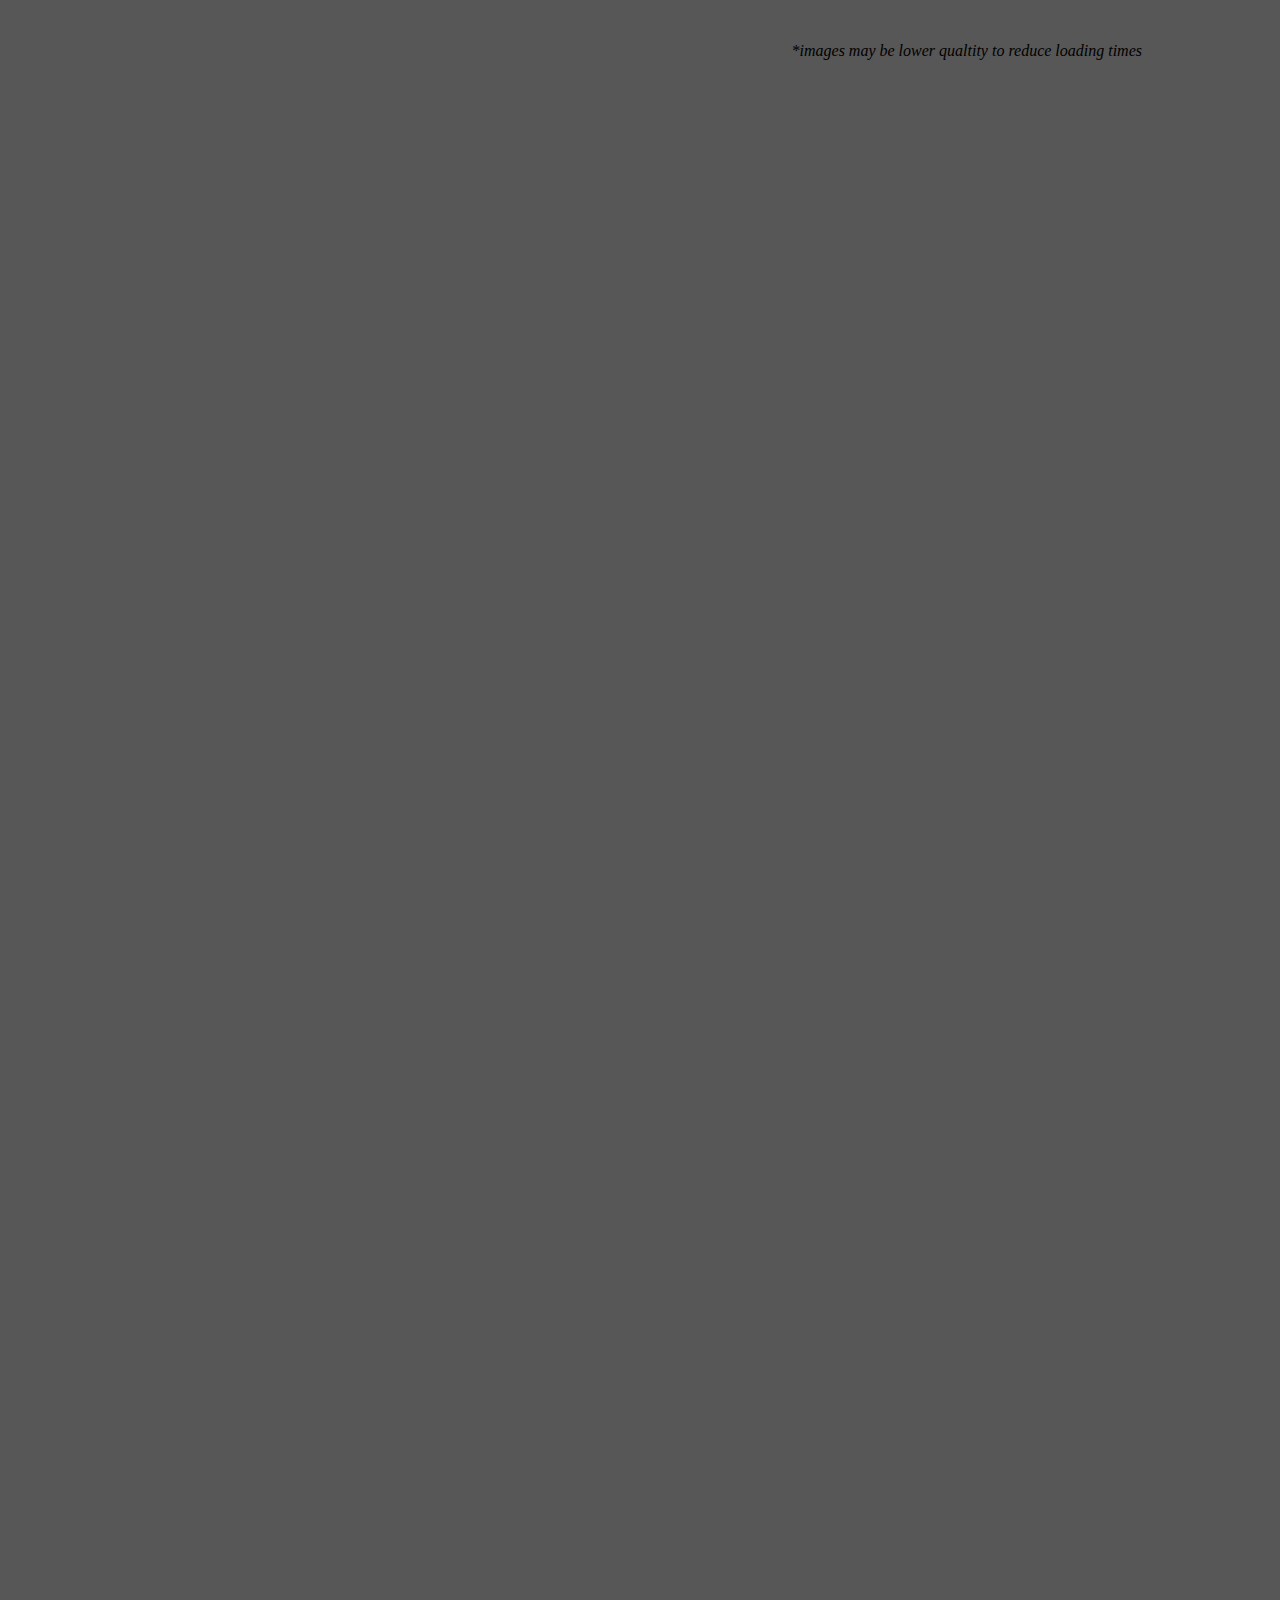
==== commit b5ab2e31: "fade in img" ====
--- a/index.html
+++ b/index.html
@@ -36,7 +36,7 @@
 		</div>
 		<h2 id="tussentitel">Motorsport</h2>
 		
-		<div id="fotos">
+		<div id="fotos"  class="section">
 			<em id="note">*images may be lower qualtity to reduce loading times</em>
 		</div>
 	</div>	
@@ -60,5 +60,6 @@
   document.getElementById('lightbox').style.display = 'none';
 }
 </script>
+<script src="https://code.jquery.com/jquery-3.6.0.min.js"></script>
 <script  src="docs/assets/scripts/index.js" type="module"></script>
 </html>--- a/docs/assets/styles/Styles1.css
+++ b/docs/assets/styles/Styles1.css
@@ -120,6 +120,7 @@
     margin-bottom: 30px; /* Space between rows */
     box-shadow: 0 0 50px rgba(0, 0, 0, 0.6); /* Optional: Add shadow around the image */
     transition: transform 0.5s ease;
+
 }
 
 #fotos img:last-child {
@@ -200,4 +201,17 @@
     color: #fff;
     font-size: 24px;
     z-index: 10000; /* Ensure the close button is above other content */
-}+}
+
+
+
+.tag {
+    opacity: 0;
+    transform: translate(0, 10vh);
+    transition: all 1s;
+  }
+  
+  .tag.visible {
+    opacity: 1;
+    transform: translate(0, 0);
+  }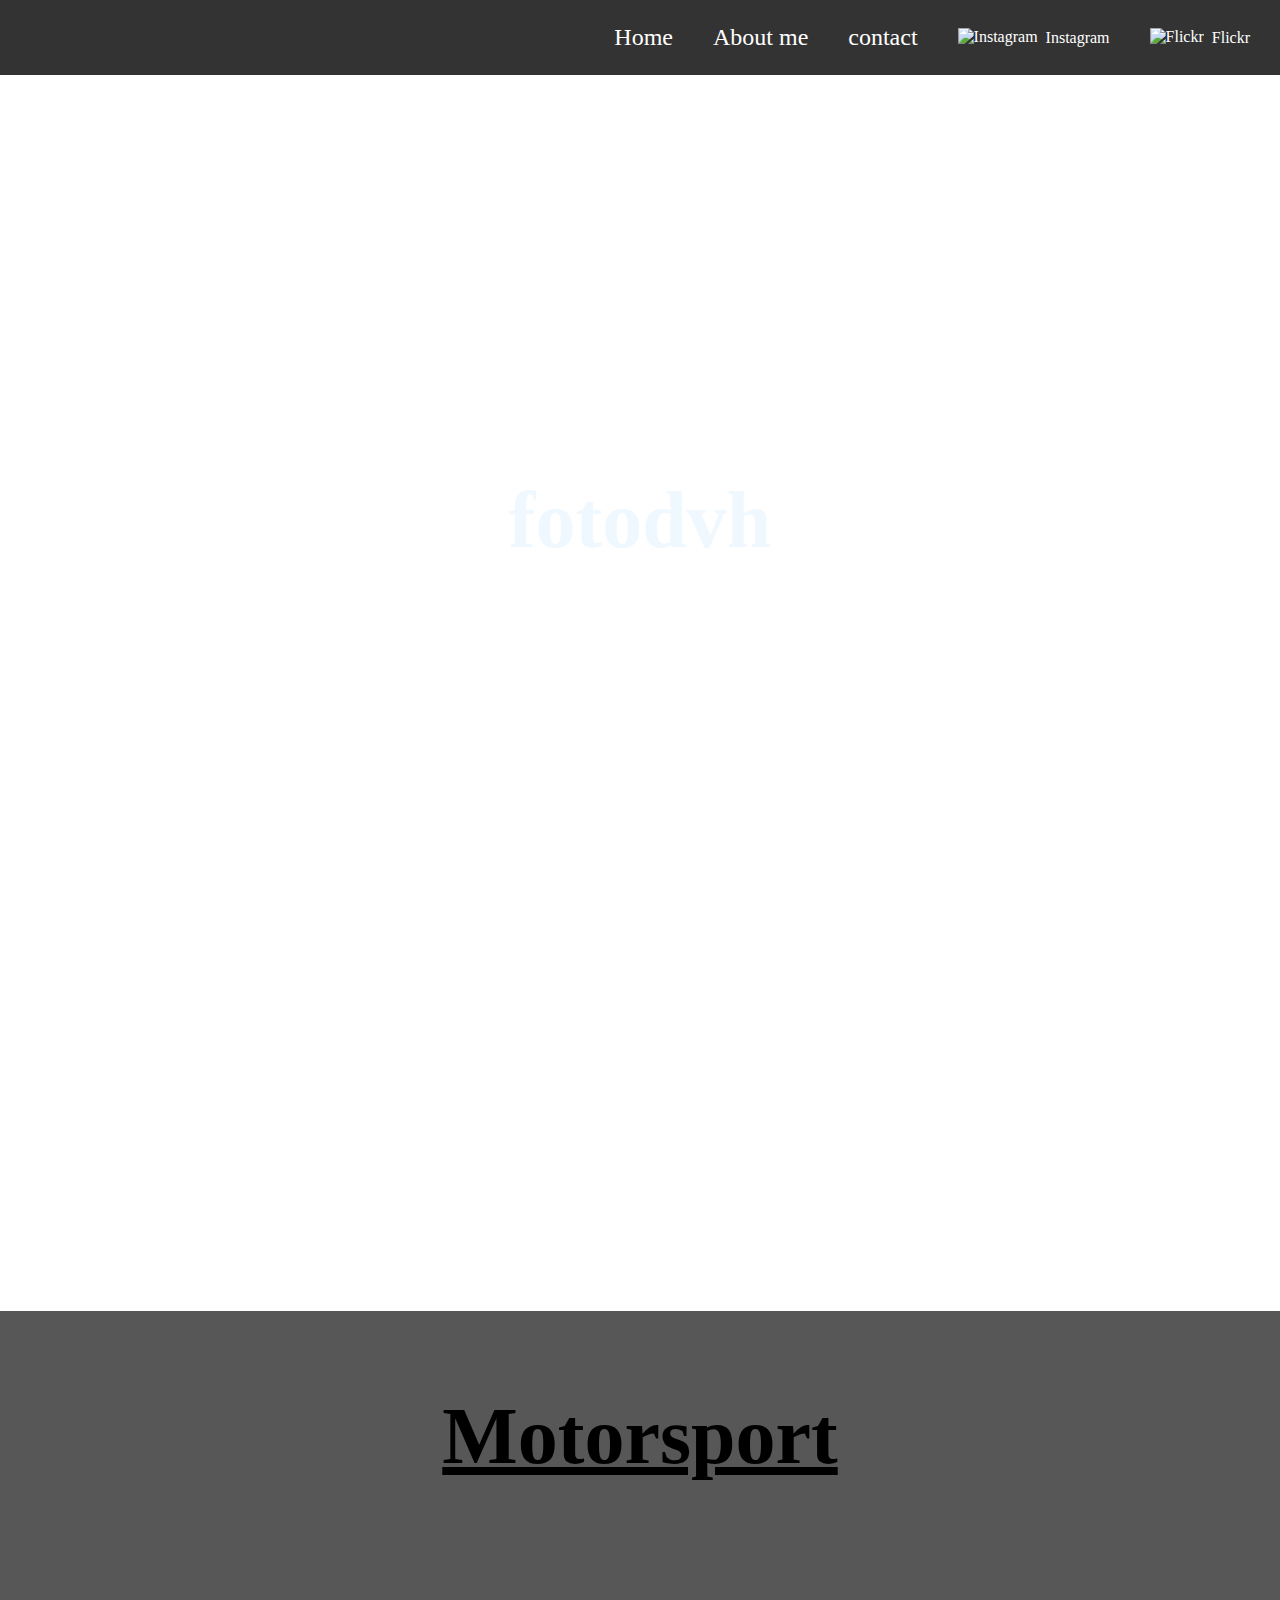
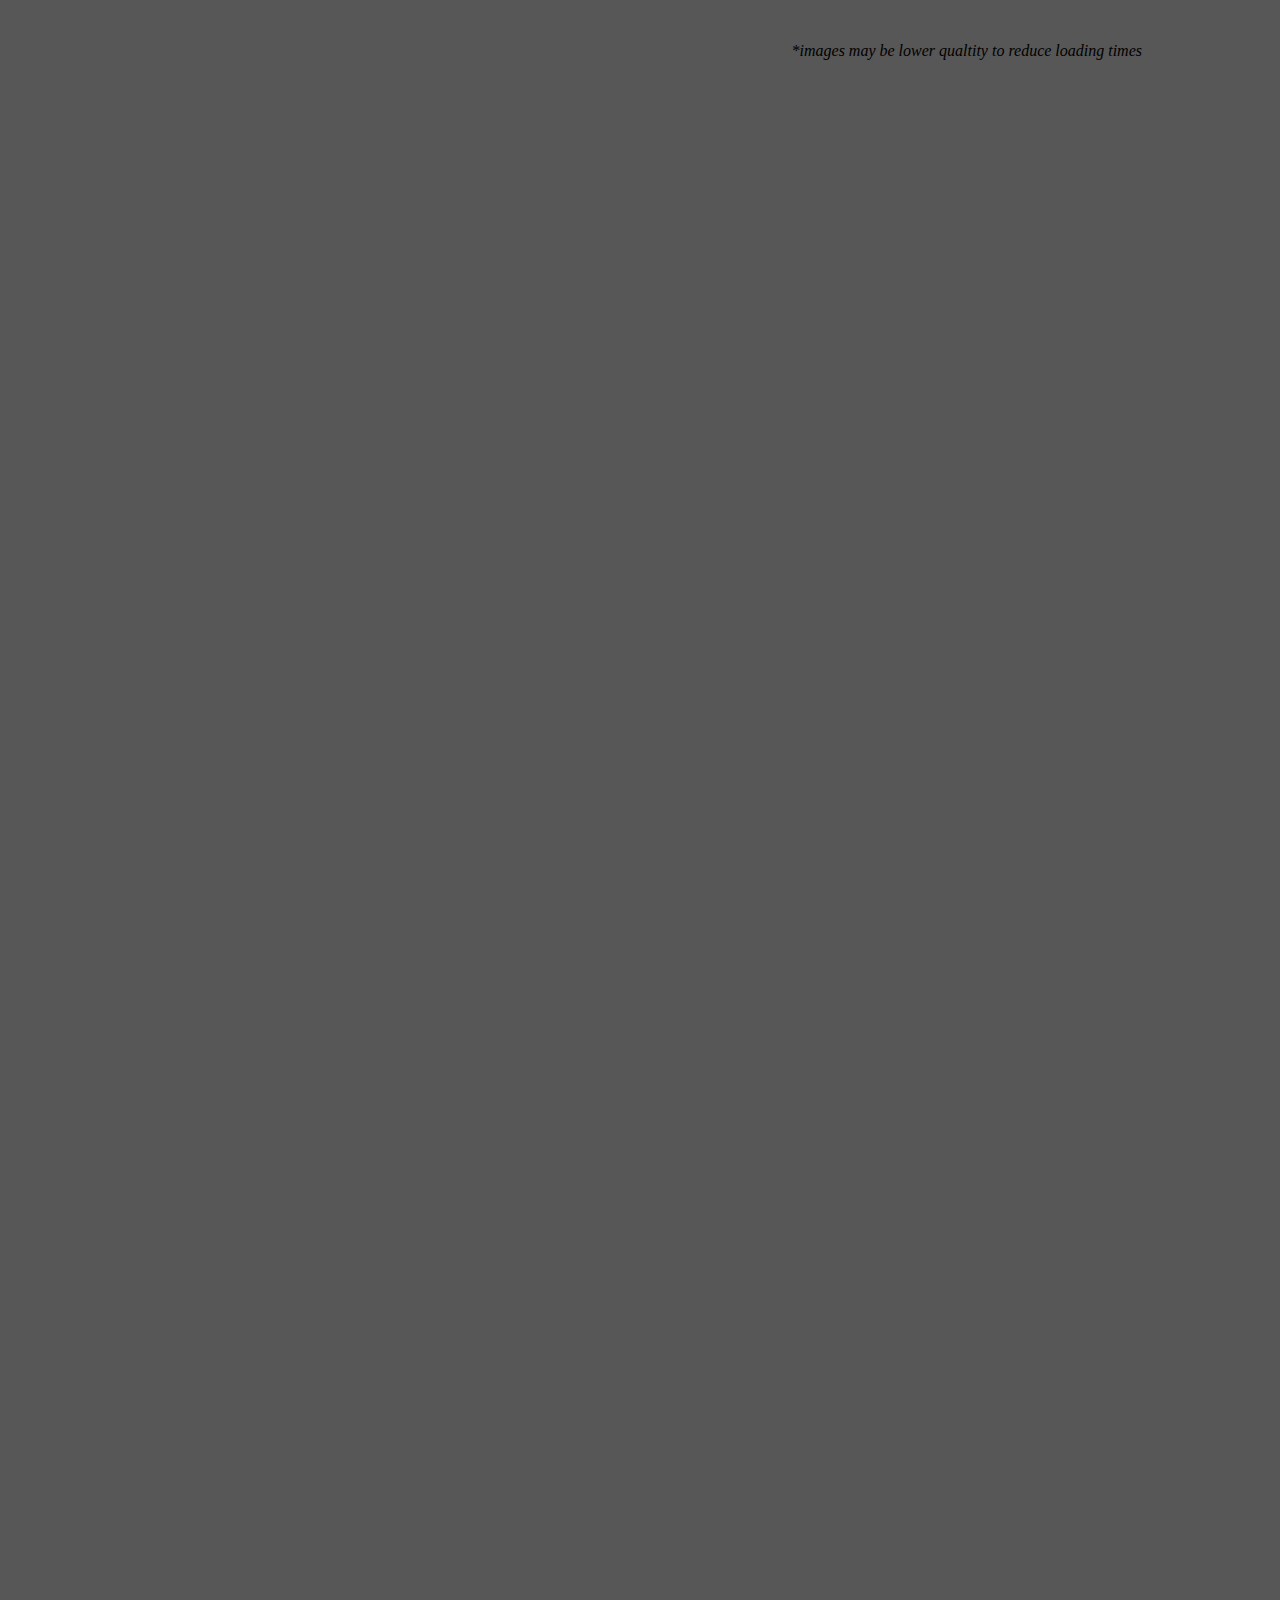
==== commit 9b3fffeb: "contact info progess" ====
--- a/index.html
+++ b/index.html
@@ -3,7 +3,7 @@
 <head>
 	<meta charset="UTF-8">
 	<meta name="viewport" content="width=device-width, initial-scale=1.0">
-	<title>Document</title>
+	<title>fotodvh</title>
 	<link href="https://primarium.info/countries/new-zealand" rel="stylesheet">
 	<link rel="stylesheet" href="/docs/assets/styles/Styles1.css">
 
@@ -12,8 +12,9 @@
 	
 	<header >
 		<div class="navbar">
+			<a class="navbartext" href="/index.html">Home</a>
 			<a class="navbartext" href="#over-mij">About me</a>
-			<a class="navbartext" href="#over-mij">contact</a>
+			<a class="navbartext" href="contact.html">contact</a>
 			<a href="https://www.instagram.com/foto.dvh/" target="_blank">
 				<img src="https://upload.wikimedia.org/wikipedia/commons/a/a5/Instagram_icon.png" alt="Instagram">
 				Instagram
@@ -29,7 +30,7 @@
 		<div id="achtergrond">
 		<h1 id="titel">fotodvh</h1>	
 	</div>
-	<div id="grijs">
+	<div class="grijs">
 		<div class="lightbox" id="lightbox">
 			<span class="close-button" onclick="closeLightbox()">&times;</span>
 			<img id="lightbox-image" src="" alt="Enlarged Image">
--- a/docs/assets/styles/Styles1.css
+++ b/docs/assets/styles/Styles1.css
@@ -130,34 +130,6 @@
 
 
 
-
-/* voor onder elkaar maar is fkn lelijk
-#fotos {
-    padding-top: 12em;
-    position: relative; 
-    width: 100%; 
-    height: 100vh; 
-    overflow: auto; 
-}
-
-#fotos img {
-   padding-bottom: 6em;
-   margin-left: 100px;
-   margin-right: 100px;
-    max-width: 100%; 
-    height: auto; 
-    opacity: 0.8; 
-    transition: opacity 0.3s ease; 
-    width: 100em;
-    display: flex;
-    justify-content: center;
-}
-
-#fotos img:first-child {
-    margin-top: 20em; 
-}
-    */
-
 #fotos img:hover {
     opacity: 20; 
     transform: scale(2.0); /* Enlarge image on hover */
@@ -167,7 +139,7 @@
 }
 
 
-#grijs {
+.grijs {
     background-color: #575757;
 }
 
@@ -209,9 +181,128 @@
     opacity: 0;
     transform: translate(0, 10vh);
     transition: all 1s;
-  }
+}
   
-  .tag.visible {
+.tag.visible {
     opacity: 1;
     transform: translate(0, 0);
-  }+}
+
+  #contactfoto{
+    padding-top: 6em;
+    max-width: 20%; /* Adjust width according to container */
+    height:auto;    /* Maintain aspect ratio */
+    display: block;
+    margin-left: auto;
+    margin-right: auto;
+  }
+
+
+  .contact-form-container {
+    width: 100%;
+    max-width: 800px;
+
+    /* optioneel
+    padding: 20px;
+    background-color:#575757;
+    box-shadow: 0 0 10px rgba(0, 0, 0, 0.1);
+    border-radius: 5px;
+*/
+    
+}
+
+#email{
+    position: relative;
+    top: 10px;
+    padding-right: 5px;
+}
+
+.contact-info{
+    right: 10em;
+    position: relative;
+    bottom: 6em;
+    font-family: Playwrite New Zealand;
+}
+
+#g{
+    font-family: Playwrite New Zealand;
+    display: flex;
+    justify-content: center;
+    align-items: center;
+    height: 50vh;
+    padding-bottom: 30em;
+  padding-top: 5em;
+}
+
+.contact-form {
+    display: flex;
+    flex-direction: column;
+    gap: 15px;
+}
+
+.form-row {
+    display: flex;
+    gap: 20px;
+    justify-content: space-between;
+}
+
+.form-group {
+    flex: 1;
+    display: flex;
+    flex-direction: column;
+}
+
+.full-width {
+    flex: 1 0 100%;
+}
+
+label {
+    margin-bottom: 5px;
+    color: #333;
+}
+
+input {
+    padding: 10px;
+    border: 1px solid #ddd;
+    border-radius: 3px;
+    font-size: 16px;
+}
+
+input:focus {
+    border-color: #f00; /* Change border color on focus */
+    outline: none;
+}
+
+button {
+    padding: 10px 15px;
+    border: 1px solid #ccc;
+    background-color: #fff;
+    color: #999;
+    cursor: pointer;
+    border-radius: 3px;
+    font-size: 16px;
+}
+
+button:hover {
+    background-color: #f1f1f1;
+}
+
+input,
+textarea {
+    padding: 10px;
+    border: 1px solid #ddd;
+    border-radius: 3px;
+    font-size: 16px;
+}
+
+input:focus,
+textarea:focus {
+    border-color: #f00; /* Change border color on focus */
+    outline: none;
+}
+
+textarea {
+    resize: vertical; /* Allows vertical resizing */
+    min-height: 200px; /* Initial height */
+    max-height: 300px; /* Maximum height */
+}